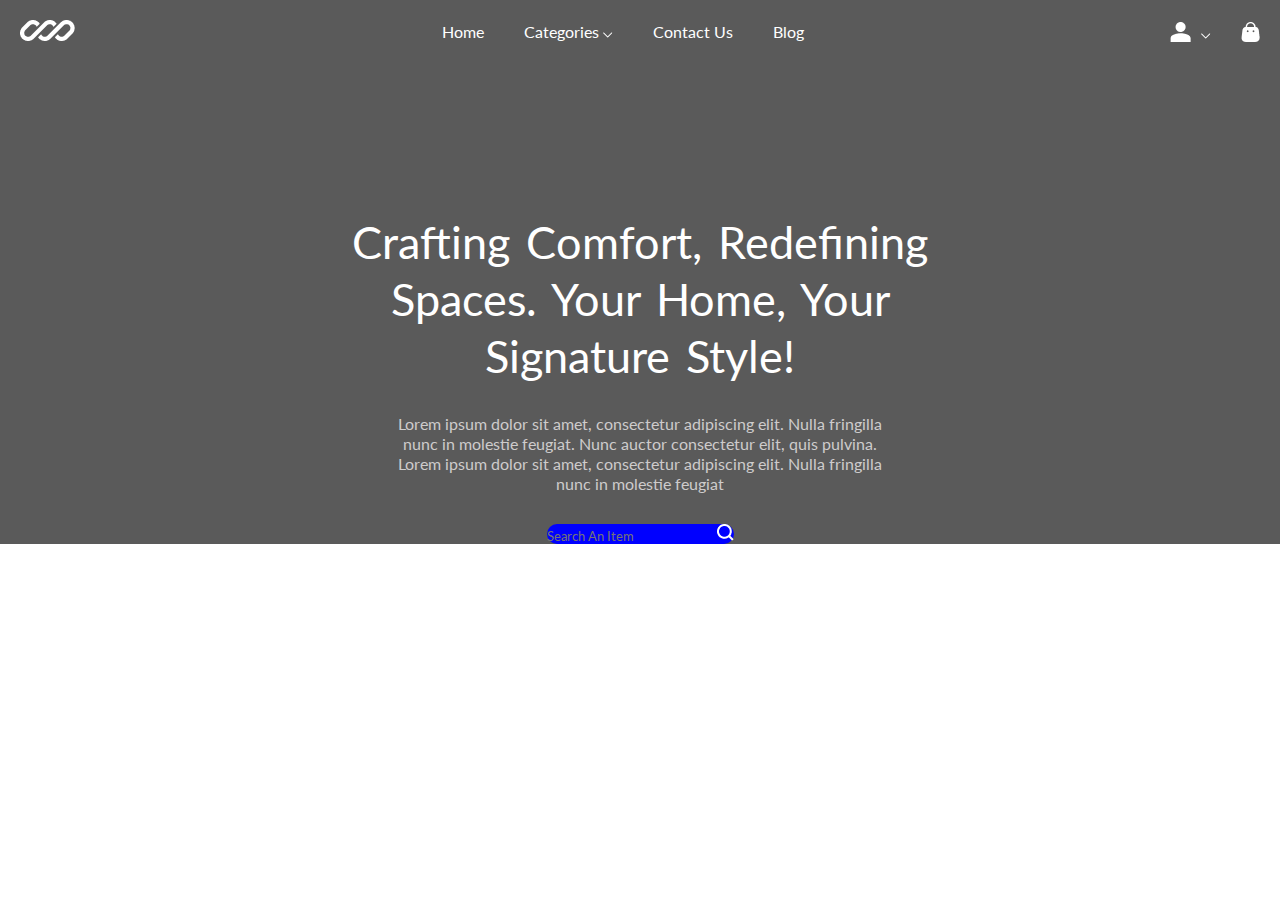
==== index.html @ 26413aba "Add files via upload" ====
<!DOCTYPE html>
<html lang="en">
<head>
    <meta charset="UTF-8">
    <meta name="viewport" content="width=device-width, initial-scale=1.0">
    <title>Home</title>
    <link rel="stylesheet" href="style.css">
</head>
<body>
    <header>
      <div class="logo">
        <img src="logo-70.png" alt="Logo">
      </div>
      <nav>
        <a href="">Home</a>
      <div class="flex">
        <a href="">Categories</a>
        <img src="Vector (9).png" alt="Dropdown Icon">
      </div>
        <a href="">Contact Us</a>
        <a href="">Blog</a>
      </nav>
      
      <div class="images">
          <div class="flexer">
            <img src="Vector (7).png" alt="">  
           <div class="up"> <img src="Vector (8).png" alt=""></div>
          </div>
          <img src="Combined-Shape.png" alt="">
      </div>
    </header>

    <div class="body">
   <div class="head">
    Crafting Comfort, Redefining Spaces. Your Home, Your Signature Style!
   </div>
   <div class="small">
    Lorem ipsum dolor sit amet, consectetur adipiscing elit. Nulla fringilla nunc in molestie feugiat. Nunc auctor consectetur elit, quis pulvina. Lorem ipsum dolor sit amet, consectetur adipiscing elit. Nulla fringilla nunc in molestie feugiat
   </div>
   <div class="search">
    <input type="text" placeholder="Search An Item"> <img src="Vector (10).png" alt="">
   </div>
    </div>
</body>
</html>
---- style.css ----
@import url('https://fonts.googleapis.com/css2?family=Lato:ital,wght@0,100;0,300;0,400;0,700;0,900;1,100;1,300;1,400;1,700;1,900&family=Roboto:ital,wght@0,100;0,300;0,400;0,500;0,700;0,900;1,100;1,300;1,400;1,500;1,700;1,900&display=swap');
*,body{
    margin: 0;
    padding: 0;
    box-sizing: border-box;
    font-family: Lato;
}

header{
    display: flex;
    justify-content: space-between;
    padding: 20px;
    padding-inline: 20px;
    align-items: center;
    background-color:rgb(90, 90, 90) ;
}

nav{
    display: flex;
    gap: 40px;
font-size: 16px;
font-weight: 400;
line-height: 20.2px;
text-align: left;

}

nav a{
    color: white;
    text-decoration: none;
}

.images{
    display: flex;
    align-items: center;
    gap: 30px;
}

.flexer{
    display: flex;
    align-items: center;
    gap: 10px;
}

.body{
    background-color: rgb(90, 90, 90);
    display: flex;
    flex-direction: column;
    align-items: center;
    justify-content: center;
    padding-top: 150px;
    color: #fff;
    font-family: "Roboto", sans-serif;
    text-align: center;
    gap: 30px;
}

.head{
  word-spacing: 4px;
  font-size: 45px;
 line-height:  56.82px;
 width: 50%;
}

.small{
    color: #CECCCC;
    font-size: 16px;
    text-align: center;
    line-height: 20px;
    font-weight: 200px;width: 40%;
}

.search{
   border-radius: 40px;
   background-color: blue;
   justify-content: space-between;
   padding: 8px, 8px, 8px, 20px
}

input{
    background-color: transparent;
    border: none;
    outline: none;
}
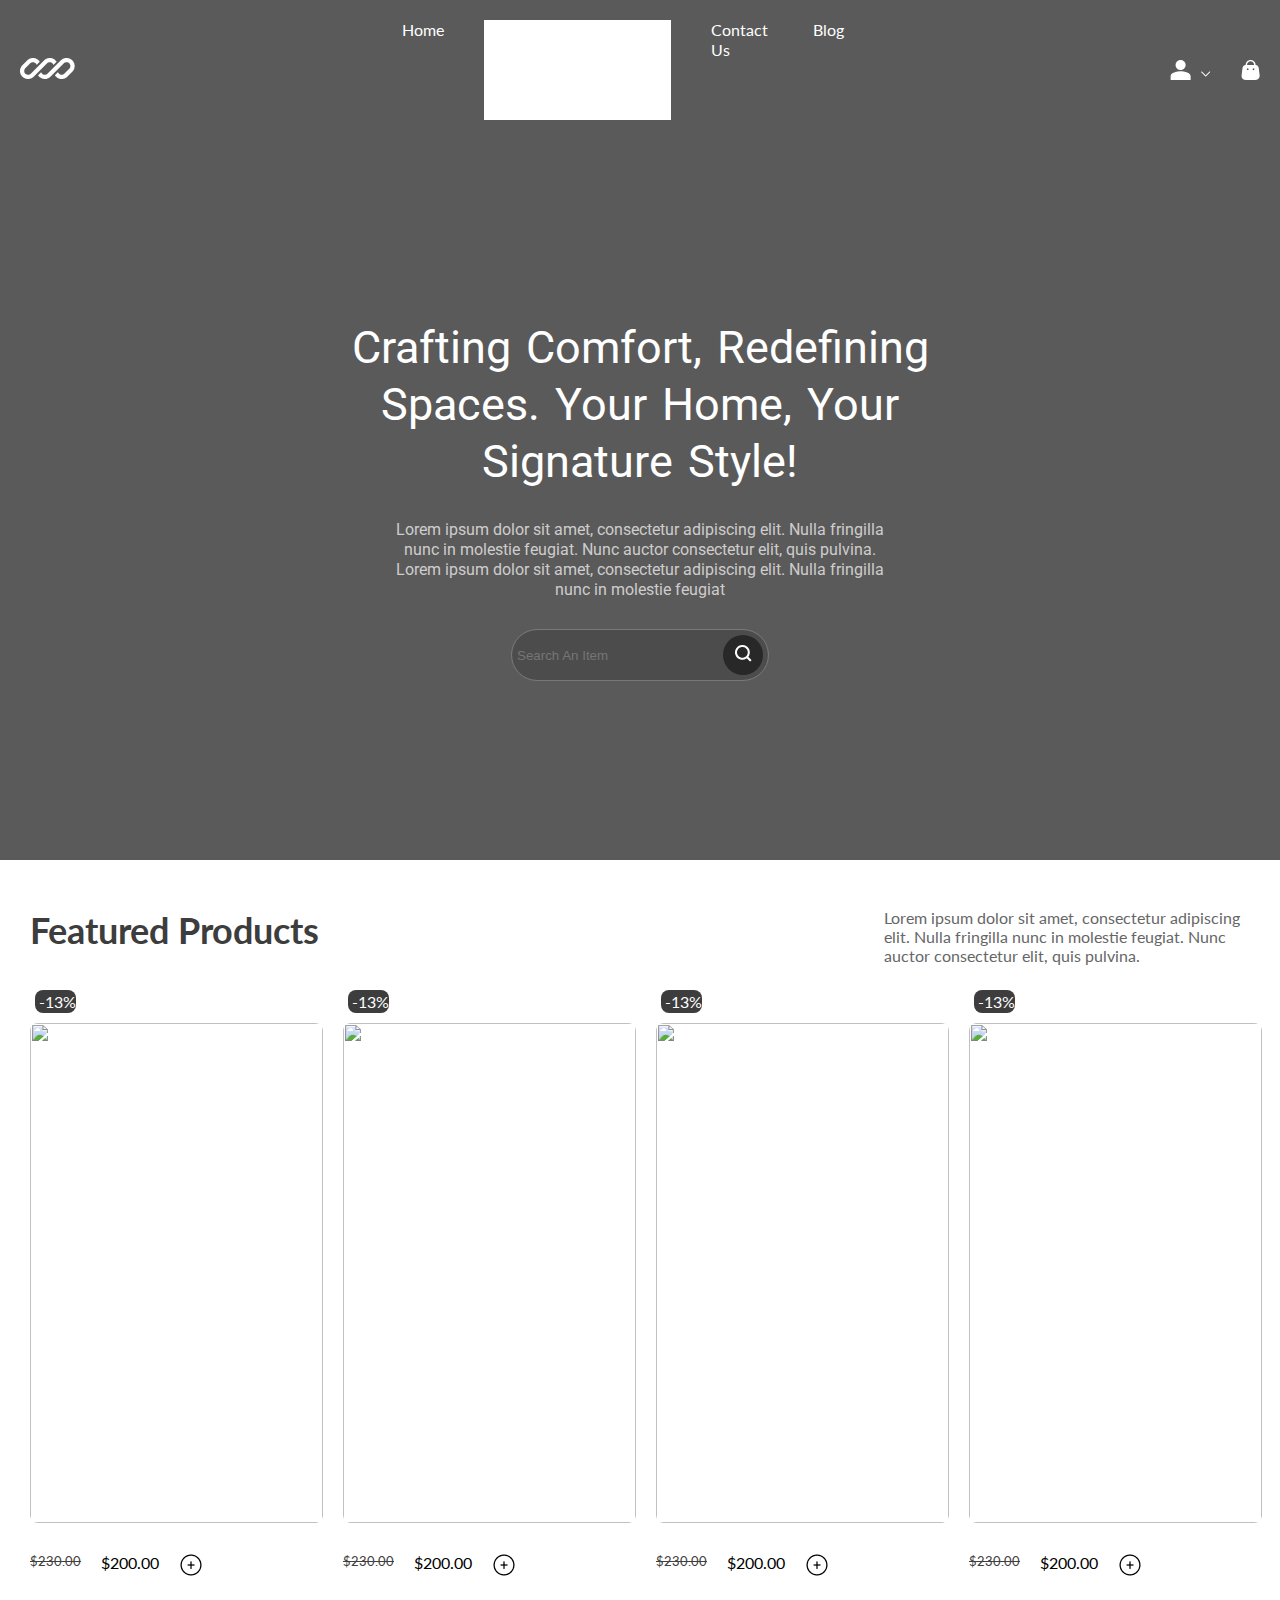
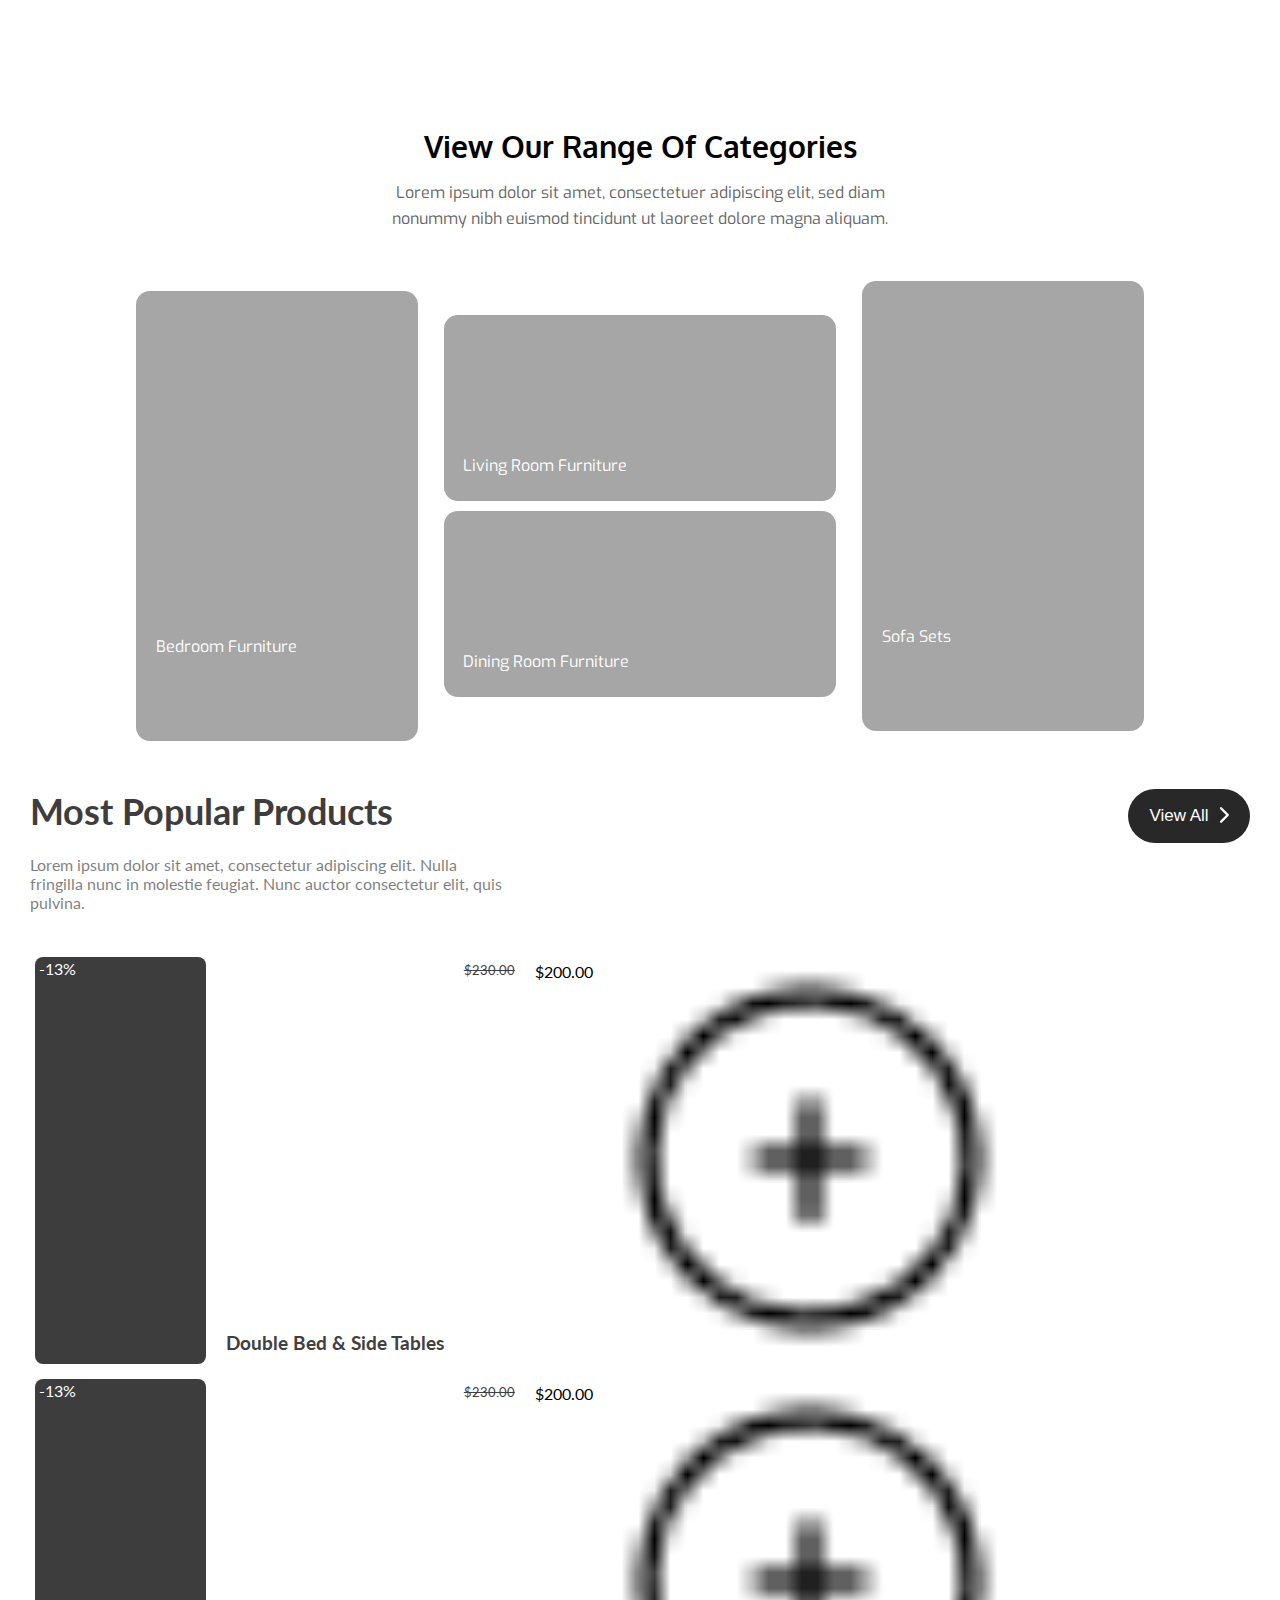
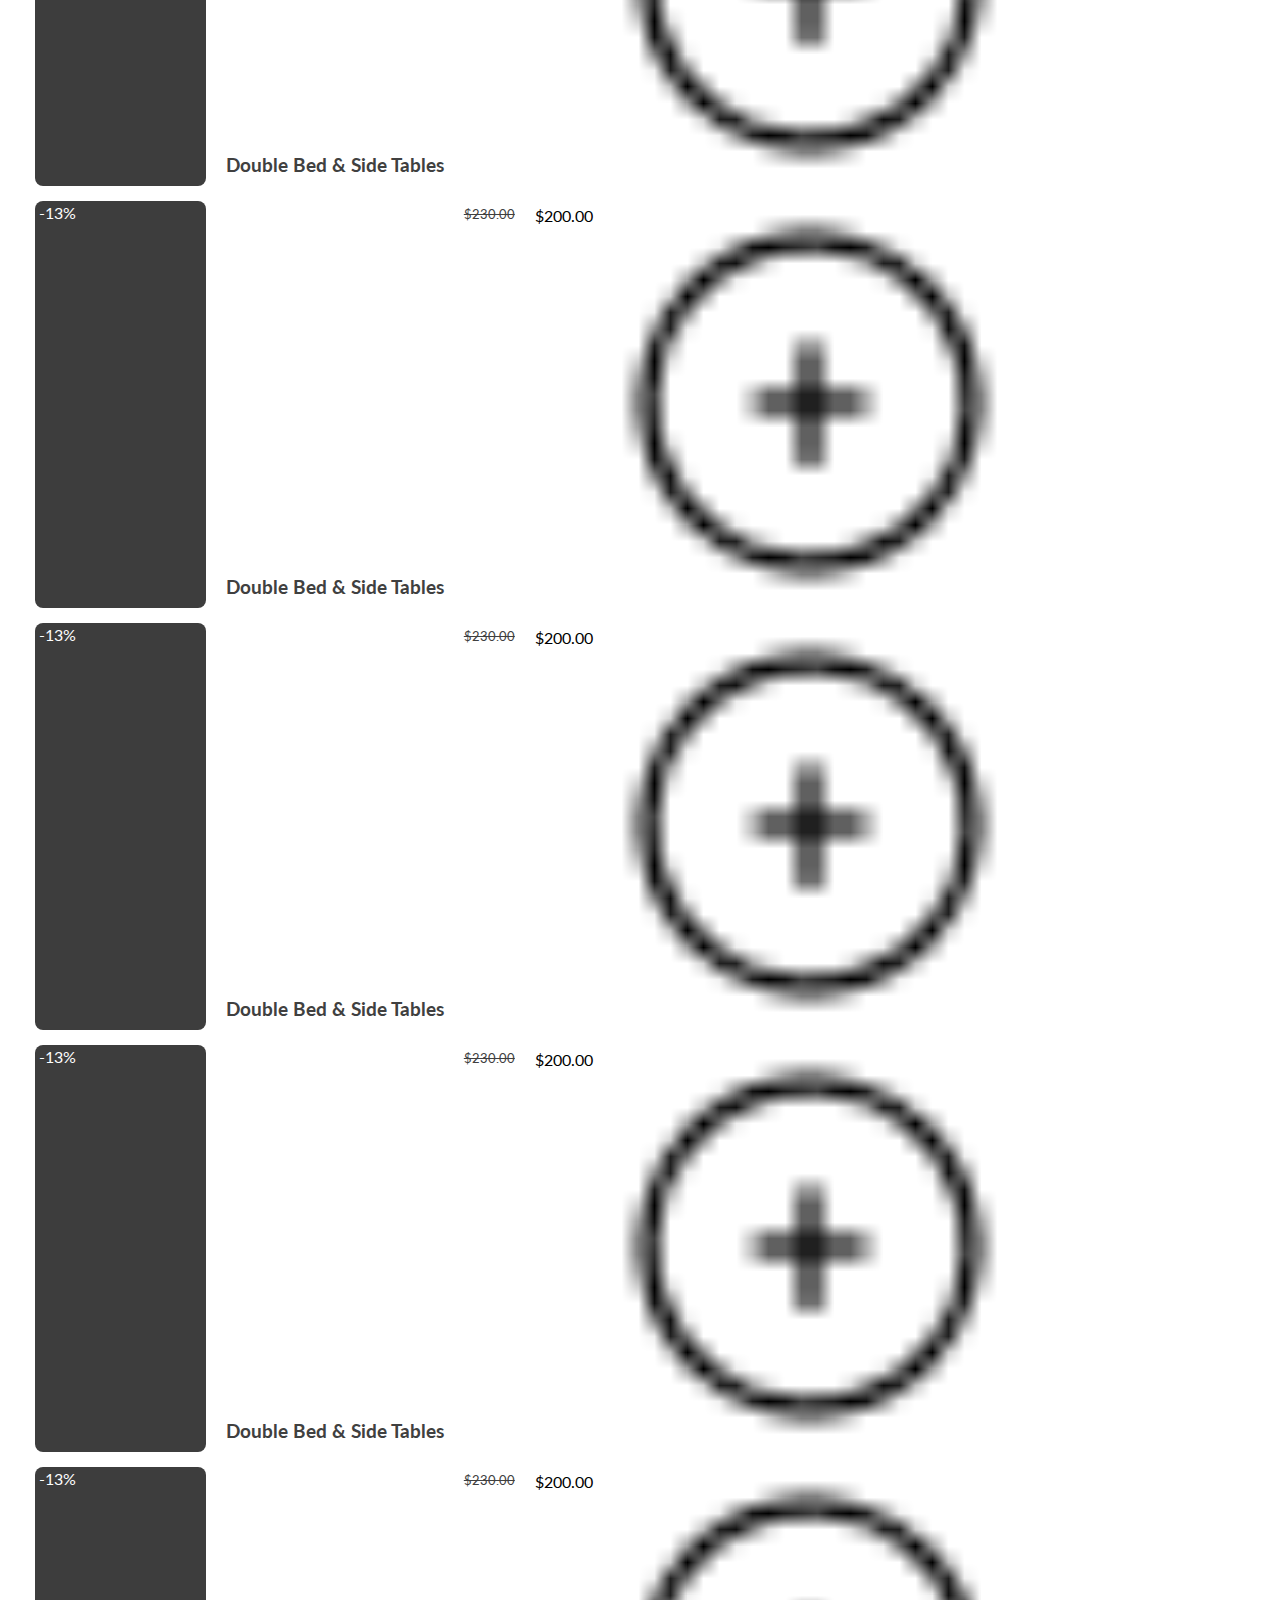
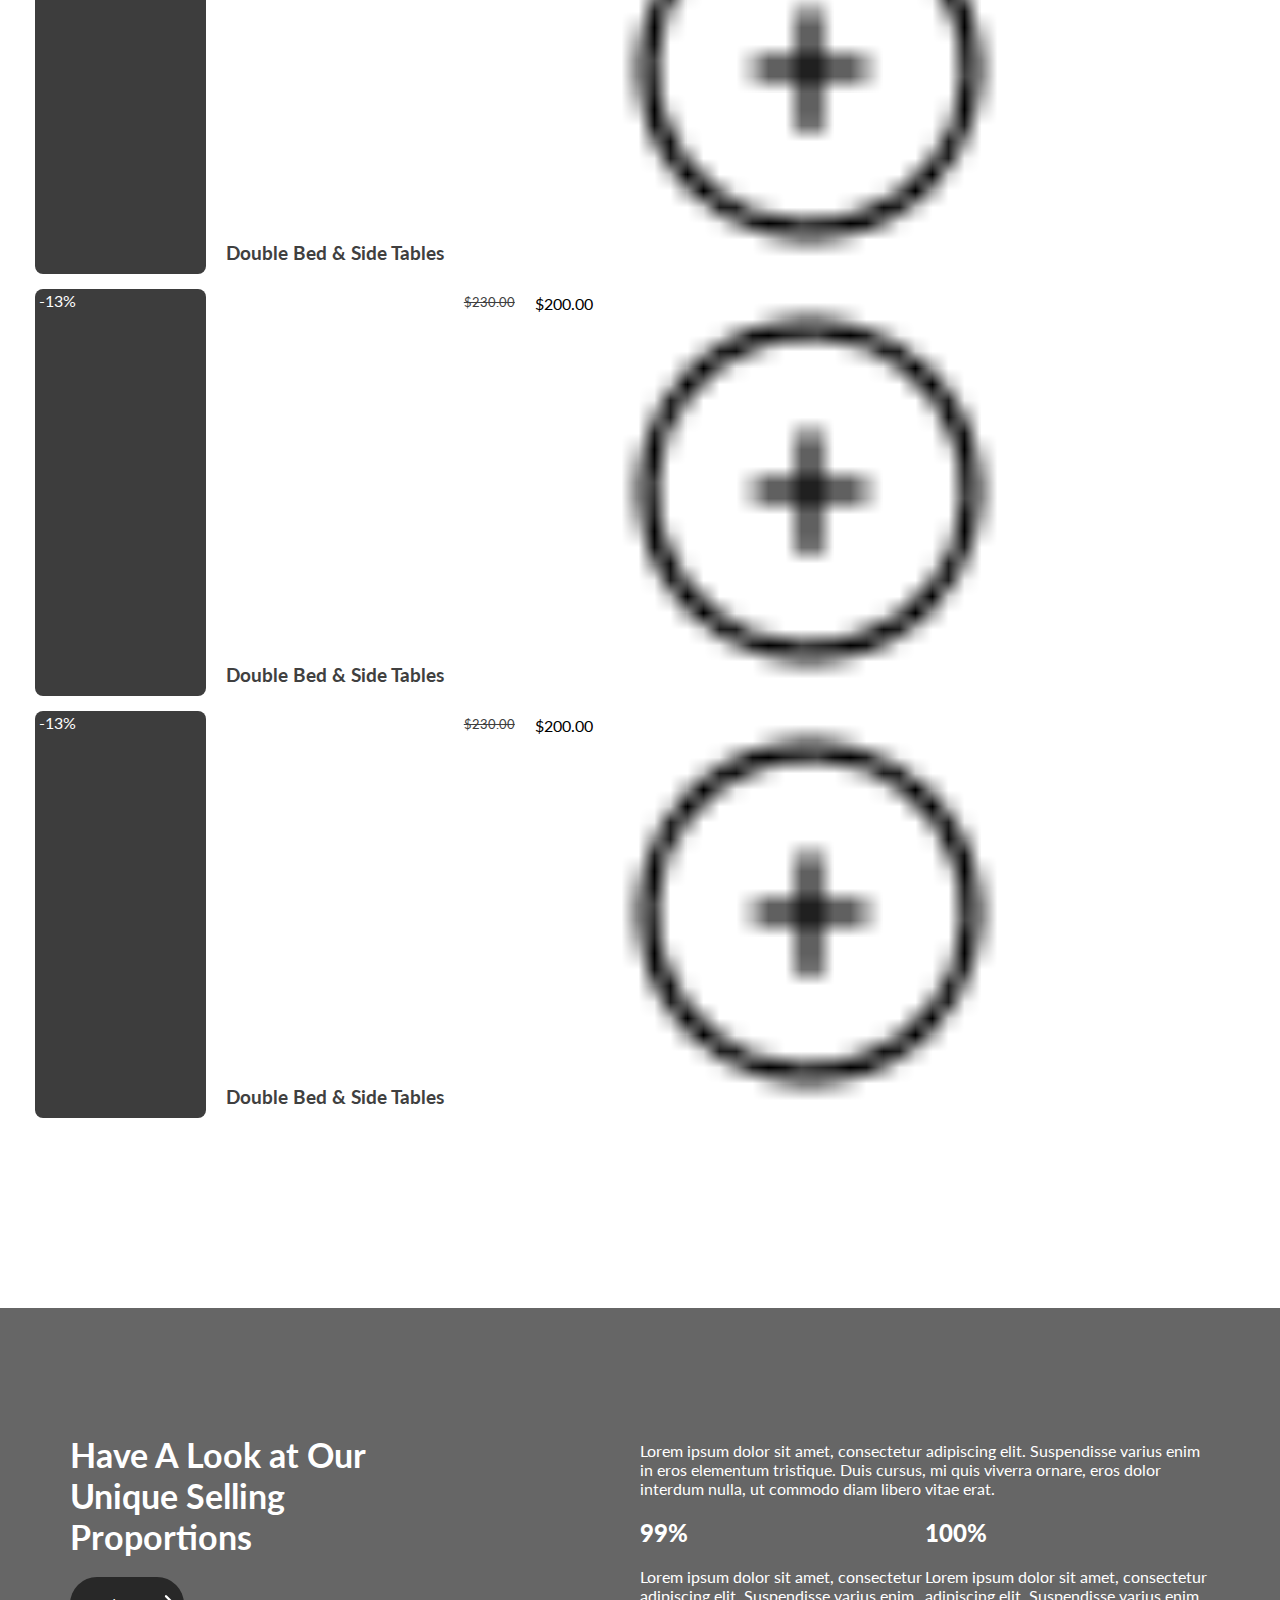
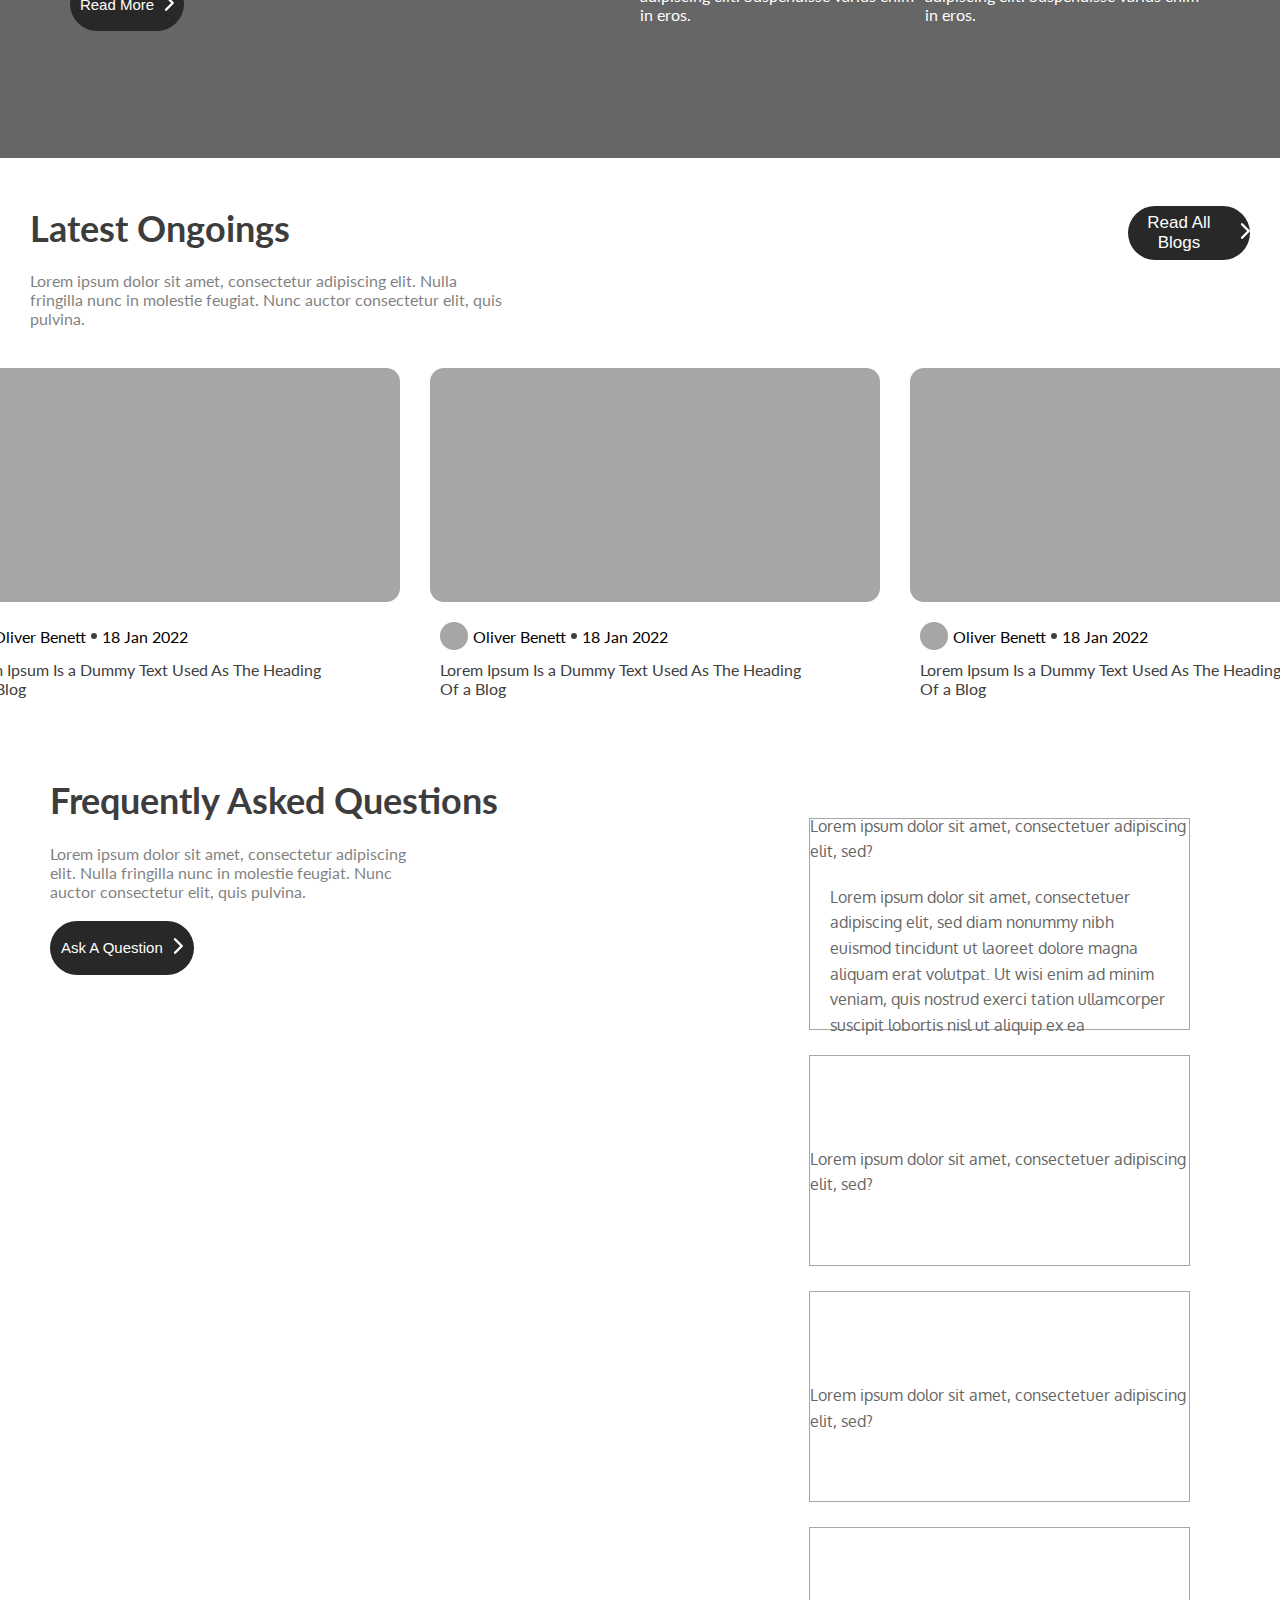
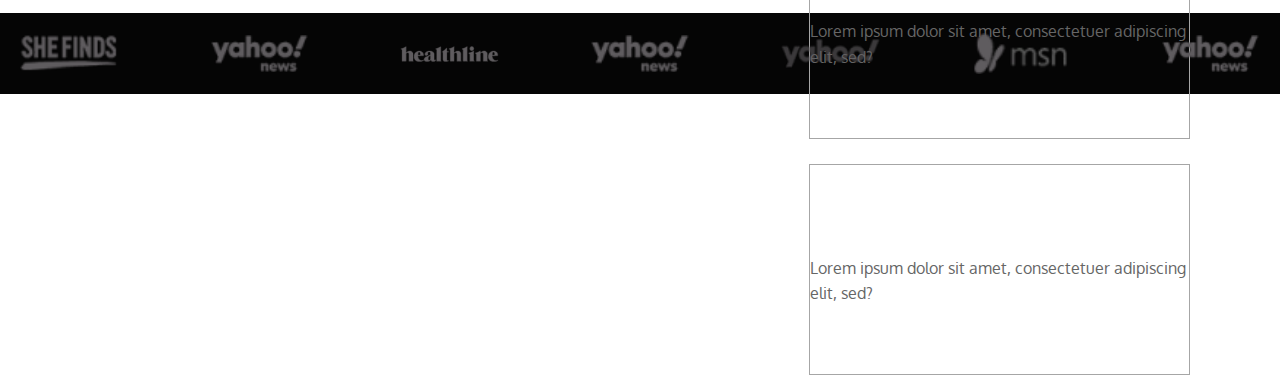
==== commit 43d77059: "bbb" ====
--- a/index.html
+++ b/index.html
@@ -38,8 +38,289 @@
     Lorem ipsum dolor sit amet, consectetur adipiscing elit. Nulla fringilla nunc in molestie feugiat. Nunc auctor consectetur elit, quis pulvina. Lorem ipsum dolor sit amet, consectetur adipiscing elit. Nulla fringilla nunc in molestie feugiat
    </div>
    <div class="search">
-    <input type="text" placeholder="Search An Item"> <img src="Vector (10).png" alt="">
+    <input type="text" placeholder="Search An Item"> <div class="color"><img src="Vector (10).png" alt=""></div>
    </div>
     </div>
+
+    <div class="container">
+      <div class="bxone">
+        <div class="row">
+          <div class="featured">Featured Products</div>
+          <div class="txt">Lorem ipsum dolor sit amet, consectetur adipiscing elit. Nulla fringilla nunc in molestie feugiat. Nunc auctor consectetur elit, quis pulvina.</div>
+        </div>
+        <div class="boxes">
+          <div class="box" id="boxes">
+      
+        </div>
+    
+        </div>
+         </div>
+         
+        </div>
+      </div>
+    </div>
+    <div class="bx">
+      <div class="uno">View Our Range Of Categories</div>
+      <div class="duo">Lorem ipsum dolor sit amet, consectetuer adipiscing elit, sed diam nonummy nibh euismod tincidunt ut laoreet dolore magna aliquam.</div>
+      <div class="join">
+         <div class="join1" id="one"><div class="in">Bedroom Furniture</div></div>
+         <div class="join2">
+        <div class="join3" id="two">Living Room Furniture </div>
+        <div class="join4" id="three">Dining Room Furniture</div>
+         </div>
+         <div class="join5" id="four"><div class="in">Sofa Sets</div></div>
+      </div>
+    </div>
+    
+    <div class="container">
+      <div class="bxone">
+        <div class="row">
+         <div class="column">
+          <div class="featured">Most Popular Products</div>
+          <div class="text">Lorem ipsum dolor sit amet, consectetur adipiscing elit. Nulla fringilla nunc in molestie feugiat. Nunc auctor consectetur elit, quis pulvina.</div>
+         </div>
+        <div class="bg"><button>View All</button><span><img src="Vector (Stroke).png" alt=""></span></div>
+        </div>
+        <div class="boxes" id="bx">
+          <div class="box"><div class="num">-13%</div>
+        <h3>Double Bed & Side Tables</h3>
+          <div class="numbers">
+           <div class="one"> $230.00</div>
+           <div class="two"> $200.00</div>
+           <img src="add_a73igur3kxgy 1.png" alt="">
+          </div>
+        </div>
+          <div class="box"><div class="num">-13%</div> <h3>Double Bed & Side Tables</h3>
+          <div class="numbers">
+           <div class="one"> $230.00</div>
+           <div class="two"> $200.00</div>
+           <img src="add_a73igur3kxgy 1.png" alt="">
+          </div></div>
+          <div class="box"><div class="num">-13%</div> <h3>Double Bed & Side Tables</h3>
+          <div class="numbers">
+           <div class="one"> $230.00</div>
+           <div class="two"> $200.00</div>
+           <img src="add_a73igur3kxgy 1.png" alt="">
+          </div></div>
+          <div class="box"><div class="num">-13%</div> <h3>Double Bed & Side Tables</h3>
+          <div class="numbers">
+           <div class="one"> $230.00</div>
+           <div class="two"> $200.00</div>
+           <img src="add_a73igur3kxgy 1.png" alt="">
+          </div></div>
+          <div class="box"><div class="num">-13%</div> <h3>Double Bed & Side Tables</h3>
+          <div class="numbers">
+           <div class="one"> $230.00</div>
+           <div class="two"> $200.00</div>
+           <img src="add_a73igur3kxgy 1.png" alt="">
+          </div></div>
+          <div class="box"><div class="num">-13%</div> <h3>Double Bed & Side Tables</h3>
+        <div class="numbers">
+         <div class="one"> $230.00</div>
+         <div class="two"> $200.00</div>
+         <img src="add_a73igur3kxgy 1.png" alt="">
+        </div></div>
+        <div class="box"><div class="num">-13%</div> <h3>Double Bed & Side Tables</h3>
+        <div class="numbers">
+         <div class="one"> $230.00</div>
+         <div class="two"> $200.00</div>
+         <img src="add_a73igur3kxgy 1.png" alt="">
+        </div></div>
+        <div class="box"><div class="num">-13%</div> <h3>Double Bed & Side Tables</h3>
+        <div class="numbers">
+         <div class="one"> $230.00</div>
+         <div class="two"> $200.00</div>
+         <img src="add_a73igur3kxgy 1.png" alt="">
+        </div></div>
+        </div>
+      </div>
+        
+        
+        </div>
+     <div class="group">
+      <div class="grpone">
+        <div class="down">Have A Look at Our Unique Selling Proportions</div>
+        <div class="b"><button>Read More</button><span><img src="Vector (Stroke).png" alt=""></span></div>
+      </div>
+      <div class="grptwo">
+  <div class="lorem">Lorem ipsum dolor sit amet, consectetur adipiscing elit. Suspendisse varius enim in eros elementum tristique. Duis cursus, mi quis viverra ornare, eros dolor interdum nulla, ut commodo diam libero vitae erat.</div>
+  <div class="list">
+    <div class="listitem">
+      <div class="number">99%</div>
+      <div class="tex">Lorem ipsum dolor sit amet, consectetur adipiscing elit. Suspendisse varius enim in eros.</div>
+    </div>
+    <div class="listitem">
+      <div class="number">100%</div>
+      <div class="tex">Lorem ipsum dolor sit amet, consectetur adipiscing elit. Suspendisse varius enim in eros.</div>
+    </div>
+  </div>
+      </div>
+     </div>
+
+     <div class="container">
+      <div class="bxone">
+        <div class="row">
+         <div class="column">
+          <div class="featured">Latest Ongoings</div>
+          <div class="text">Lorem ipsum dolor sit amet, consectetur adipiscing elit. Nulla fringilla nunc in molestie feugiat. Nunc auctor consectetur elit, quis pulvina.</div>
+         </div>
+        <div class="bg"><button>Read All Blogs</button><span><img src="Vector (Stroke).png" alt=""></span></div>
+        </div>
+      
+      </div>
+        
+        <div class="frames">
+      <div class="up">
+        <div class="frameone">
+        </div>
+        <div class="frametwo">
+          <div class="ellipse"></div>
+          <div class="name">Oliver Benett</div>
+          <div class="circle"></div>
+          <div class="date">18 Jan 2022</div>
+        </div>
+          <div class="ipsum">Lorem Ipsum Is a Dummy Text Used As The Heading Of a Blog</div></div>
+        
+       
+        <div class="up">  <div class="frameone">
+        </div>
+        <div class="frametwo">
+          <div class="ellipse"></div>
+          <div class="name">Oliver Benett</div>
+          <div class="circle"></div>
+          <div class="date">18 Jan 2022</div>
+        </div> 
+        <div class="ipsum">Lorem Ipsum Is a Dummy Text Used As The Heading Of a Blog</div></div>
+         
+        <div class="up">  <div class="frameone">
+        </div>
+        <div class="frametwo">
+          <div class="ellipse"></div>
+          <div class="name">Oliver Benett</div>
+          <div class="circle"></div>
+          <div class="date">18 Jan 2022</div>
+        </div> 
+        <div class="ipsum">Lorem Ipsum Is a Dummy Text Used As The Heading Of a Blog</div></div>
+      </div>
+    
+            
+            
+        </div>
+        
+        <div class="contain">
+             <div class="column">
+              <div class="featured">Frequently Asked Questions</div>
+              <div class="text">Lorem ipsum dolor sit amet, consectetur adipiscing elit. Nulla fringilla nunc in molestie feugiat. Nunc auctor consectetur elit, quis pulvina.</div>
+              <div class="b"><button>Ask A Question</button><span><img src="Vector (Stroke).png" alt=""></span></div>
+             </div>
+             <div class="flex">
+              <div class="flexone">Lorem ipsum dolor sit amet, consectetuer adipiscing elit, sed?
+                <div class="to">
+                  Lorem ipsum dolor sit amet, consectetuer adipiscing elit, sed diam nonummy nibh euismod tincidunt ut laoreet dolore magna aliquam erat volutpat. Ut wisi enim ad minim veniam, quis nostrud exerci tation ullamcorper suscipit lobortis nisl ut aliquip ex ea
+                </div>
+              </div>
+              <div class="flexone">Lorem ipsum dolor sit amet, consectetuer adipiscing elit, sed?</div>
+              <div class="flexone">Lorem ipsum dolor sit amet, consectetuer adipiscing elit, sed?</div>
+              <div class="flexone">Lorem ipsum dolor sit amet, consectetuer adipiscing elit, sed?</div>
+              <div class="flexone">Lorem ipsum dolor sit amet, consectetuer adipiscing elit, sed?</div>
+            </div>
+                 </div>
+   
+        <div class="media">
+          <img src="shefinds-logo 1.png" alt="">
+          <img src="yahoo-news-img 3.png" alt="">
+          <img src="Healthline-img 1.png" alt="">
+          <img src="yahoo-news-img 3.png" alt="">
+          <img src="Frame 171.png" alt="">
+          <img src="MSN-logo 1.png" alt="">
+          <img src="yahoo-news-img 3.png" alt="">
+        </div>
+
+
+        <script>
+          const Furniture = [
+          {
+        "id": 347063096921192,
+        "imageUrl": "https://images.unsplash.com/photo-1618773928121-c32242e63f39?q=80&w=1770&auto=format&fit=crop&ixlib=rb-4.0.3&ixid=M3wxMjA3fDB8MHxwaG90by1wYWdlfHx8fGVufDB8fHx8fA%3D%3D",
+        "name": "Hp Laptop 15 INTEL CELERON Quad Core 8GB RAM -1TB HDD Windows 11 + USB Light For Keyboard",
+        "price": "₦ 180,000"
+    },
+    {
+        "id": 44010871036110,
+        "imageUrl": "https://images.unsplash.com/photo-1616594039964-ae9021a400a0?q=80&w=1780&auto=format&fit=crop&ixlib=rb-4.0.3&ixid=M3wxMjA3fDB8MHxwaG90by1wYWdlfHx8fGVufDB8fHx8fA%3D%3D",
+        "name": "Hp Pavilion 14 - Intel Core I3 12GB RAM- 12TH GEN- 256GB SSD",
+        "price": "₦ 177,900"
+    },
+    {
+        "id": 33747357734586,
+        "imageUrl": "https://images.unsplash.com/photo-1595526114035-0d45ed16cfbf?q=80&w=1770&auto=format&fit=crop&ixlib=rb-4.0.3&ixid=M3wxMjA3fDB8MHxwaG90by1wYWdlfHx8fGVufDB8fHx8fA%3D%3D",
+        "name": "Hp Notebook 15- AMD RYZEN 3 - 16GB RAM/1TB HDD 2.6GH",
+        "price": "₦ 199,000 "
+    },
+    {
+        "id": 207613908913932,
+        "imageUrl": "https://images.unsplash.com/flagged/photo-1556438758-8d49568ce18e?q=80&w=1774&auto=format&fit=crop&ixlib=rb-4.0.3&ixid=M3wxMjA3fDB8MHxwaG90by1wYWdlfHx8fGVufDB8fHx8fA%3D%3D",
+        "name": "Hp Stream 11 Pro- Intel Celeron - 4GB RAM - 64GB SSD Windows 10 Pro+ Mouse & USB LIGHT FOR Keyboard",
+        "price": "₦ 99,000"
+    },
+    {
+        "id": 422958137125309,
+        "imageUrl": "https://images.unsplash.com/photo-1591079381491-cb2c19ce7f15?q=80&w=1935&auto=format&fit=crop&ixlib=rb-4.0.3&ixid=M3wxMjA3fDB8MHxwaG90by1wYWdlfHx8fGVufDB8fHx8fA%3D%3D",
+        "name": "Hp 250 G8 Intel Celeron Dualcore,8GB RAM,1TB HDD,Wins 10pro",
+        "price": "₦ 212,800 "
+    },
+    {
+        "id": 94859525923948,
+        "imageUrl" :"https://images.unsplash.com/photo-1598928506311-c55ded91a20c?q=80&w=1770&auto=format&fit=crop&ixlib=rb-4.0.3&ixid=M3wxMjA3fDB8MHxwaG90by1wYWdlfHx8fGVufDB8fHx8fA%3D%3D",
+        "name": "Hp Stream 11 Pro- Intel Celeron - 4GB RAM - 64GB SSD Windows 10 Pro+ Mouse & USB LIGHT FOR Keyboard",
+        "price": "₦ 272,800  "
+    },
+    {
+        "id": 94859525923948,
+        "imageUrl" :"https://images.unsplash.com/photo-1704040686487-a39bb894fc93?q=80&w=1770&auto=format&fit=crop&ixlib=rb-4.0.3&ixid=M3wxMjA3fDB8MHxwaG90by1wYWdlfHx8fGVufDB8fHx8fA%3D%3D",
+        "name": "Hp Stream 11 Pro- Intel Celeron - 4GB RAM - 64GB SSD Windows 10 Pro+ Mouse & USB LIGHT FOR Keyboard",
+        "price": "₦ 272,800  "
+    },
+    {
+        "id": 94859525923948,
+        "imageUrl" :"https://images.unsplash.com/photo-1505691938895-1758d7feb511?q=80&w=1770&auto=format&fit=crop&ixlib=rb-4.0.3&ixid=M3wxMjA3fDB8MHxwaG90by1wYWdlfHx8fGVufDB8fHx8fA%3D%3D",
+        "name": "Hp Stream 11 Pro- Intel Celeron - 4GB RAM - 64GB SSD Windows 10 Pro+ Mouse & USB LIGHT FOR Keyboard",
+        "price": "₦ 272,800  "
+    }
+];
+
+    function display (){
+
+   const ab = 
+   Furniture.slice(0,4)
+   console.table(ab)
+   const dc = Furniture.slice(4 & 7)
+   console.table(dc)
+  
+    const map = ab.map(function(info){
+   return ` <div class="boxes">
+    <div class="num">-13%</div>
+          <div class="box" id="boxes">
+       
+        <div class="image">
+<img src="${info.imageUrl}" alt="">
+        </div>
+     
+        </div>
+        <div class="numbers">
+           <div class="one"> $230.00</div>
+           <div class="two"> $200.00</div>
+           <img src="add_a73igur3kxgy 1.png" alt="">
+          </div>
+         </div>`
+    })
+  const show = document.getElementById('boxes')
+  const move = map.join("")
+  show.innerHTML = move;
+
+
+   const one = document.getElementById('one').value
+  }display ()
+          </script>
 </body>
 </html>--- a/style.css
+++ b/style.css
@@ -1,14 +1,20 @@
-@import url('https://fonts.googleapis.com/css2?family=Lato:ital,wght@0,100;0,300;0,400;0,700;0,900;1,100;1,300;1,400;1,700;1,900&family=Roboto:ital,wght@0,100;0,300;0,400;0,500;0,700;0,900;1,100;1,300;1,400;1,500;1,700;1,900&display=swap');
+@import url('https://fonts.googleapis.com/css2?family=Exo:ital,wght@0,100..900;1,100..900&family=Lato:ital,wght@0,100;0,300;0,400;0,700;0,900;1,100;1,300;1,400;1,700;1,900&family=Oxygen:wght@300;400;700&family=Roboto:ital,wght@0,100;0,300;0,400;0,500;0,700;0,900;1,100;1,300;1,400;1,500;1,700;1,900&display=swap');
 *,body{
     margin: 0;
     padding: 0;
     box-sizing: border-box;
+   
+}
+
+body{
     font-family: Lato;
+    scroll-behavior: smooth;
 }
 
 header{
-    display: flex;
-    justify-content: space-between;
+    width: 100%;
+    display: flex;
+    justify-content:  space-between;
     padding: 20px;
     padding-inline: 20px;
     align-items: center;
@@ -47,12 +53,13 @@
     display: flex;
     flex-direction: column;
     align-items: center;
-    justify-content: center;
-    padding-top: 150px;
+    justify-content:  center;
     color: #fff;
     font-family: "Roboto", sans-serif;
     text-align: center;
     gap: 30px;
+    height: 80vh;
+    width: 100%;
 }
 
 .head{
@@ -72,13 +79,404 @@
 
 .search{
    border-radius: 40px;
-   background-color: blue;
-   justify-content: space-between;
-   padding: 8px, 8px, 8px, 20px
+   background-color:rgba(0, 0, 0, 0.15);
+   justify-content:  space-between;
+   padding: 5px;
+   outline: 1px solid rgba(120,120,120);
+   display: flex;
+   width: 20%;
 }
 
 input{
     background-color: transparent;
     border: none;
     outline: none;
+}
+
+.color{
+    background-color: #282828;
+    border-radius: 50%;
+    width: 40px;
+    height: 40px;
+   
+}
+
+.color img{
+    padding-top: 10px;
+}
+
+.container{
+    display: flex;
+    flex-direction: column;
+    padding: 30px;
+    padding-top: 24px;
+}
+.row{
+    justify-content:  space-between;
+    display: flex;
+    padding-top: 24px;
+    padding-bottom: 20px;
+}
+
+.featured{
+   color:  rgba(61, 61, 61, 1);
+   font-weight: 600;
+font-size: 36px;
+font-weight: 700;
+line-height: 45.46px;
+
+
+}
+.txt{
+    color: rgba(102, 102, 102, 1);
+    width: 30%;
+}
+
+.boxes{
+    width: 100%;
+    display: flex;
+    flex-wrap: wrap;
+    gap: 20px;
+    align-items: center;
+ 
+}
+
+/*.box{
+width: 100%;
+height: 50vh;
+display: flex;
+}
+
+.box img{
+    width: 70%;
+    height:30%;
+    border-radius: 8px;
+    object-fit: contain;
+}*/
+
+.num{
+    background-color: rgba(61, 61, 61, 1);
+    color: #fff;
+    border-radius: 8px;
+    padding: 2px;
+    width: 14%;
+    margin-top: 5px;
+    margin-left: 5px;
+    padding-left: 4px;
+    margin-bottom: -10px;
+}
+
+h3{
+    color: rgba(64, 64, 64, 1);
+    padding-top: 380px;
+}
+.one{
+    text-decoration: line-through;
+    font-size: 13px;
+    
+color: rgba(64, 64, 64, 1)
+}
+
+.numbers{
+    display: flex;
+    gap: 20px;
+    padding-top: 10px;
+}
+
+.numbers img{
+    margin-right: 120px;
+}
+
+.bx{
+    display: flex;
+    flex-direction: column;
+    align-items: center;
+    justify-content:  center;
+    padding-top: 120px;
+}
+
+.join{
+    display: flex;
+    width: 100%;
+    align-items: center;
+    justify-content:  center;
+    gap: 30px;
+    padding-top: 40px;
+    font-family: "Exo", sans-serif;
+    color: #fff;
+}
+
+.join1{
+    width: 30%;
+    background-color: #A6A6A6;
+    border-radius: 14px;
+    width: 22%;
+    height: 50vh;
+    margin-top: 20px;
+}
+
+.join2{
+    width: 30%;
+    display: flex;
+    flex-direction: column;
+    gap: 10px;
+    align-items: center;
+}
+.join5{
+    width: 30%;
+    background-color:#A6A6A6;
+    border-radius: 14px;
+    width: 22%;
+    height: 50vh;
+}
+
+.join4{
+    background-color: #A6A6A6;
+    border-radius: 14px;
+    width: 392px;
+    padding: 140px 155px 25px 19px;
+opacity: 0px;
+
+}
+
+.join3{
+    background-color: #A6A6A6;
+    border-radius: 14px;
+    width: 392px; padding: 140px 155px 25px 19px;
+}
+
+.in{
+    margin-inline: 20px;
+    margin-top: 345px;
+}
+.uno{
+    font-family: "Oxygen", sans-serif;
+    font-weight: 700;
+    font-size: 30px;
+}
+
+.duo{
+    font-family:"Exo", sans-serif;
+font-size: 16px;
+font-weight: 400;
+line-height: 25.6px;
+text-align: center;
+color: #666666;
+width: 40%;
+padding-top: 15px;
+}
+.box{
+    width: 100%;
+ display: flex;
+ gap: 20px;
+}
+
+.image{
+    height: 500px;
+    width: 100%;
+    display: flex;
+   
+}
+
+.image img{
+    width: 100%;
+    height: 100%;
+    object-fit: cover;
+    border-radius: 8px;
+}
+.bg{
+    border-radius: 40px;
+    width: 10%;
+    height: 6vh;
+gap:10px;
+background-color: #282828;
+align-items: center;
+display: flex;
+justify-content:  center;
+}
+.tex{
+    padding-top: 20px;
+    
+}
+
+.bg button{
+    background-color: transparent;
+    outline: none;
+    border: none;
+    color: #fff;
+    font-size: 17px;
+    cursor: pointer;
+}
+
+.text{
+    padding-top: 20px;
+    opacity: 0.5;
+    width: 50%;
+    margin-bottom: 20px;
+}
+
+.group{
+    width: 100%;
+    padding: 70px;
+    background-color: #666666;
+    margin-top: 170px;
+    height: 50vh;
+    display: flex;
+    align-items: center;
+    justify-content:  center;
+    color: #fff;
+    font-family: "Exo" sans-serif;
+    justify-content:  space-between;
+}
+
+.grpone{
+    width: 50%;
+    display: flex;
+    flex-direction: column;
+}
+.down{
+    font-weight: 700;
+    font-size: 34px;
+    width: 60%;
+    padding-bottom: 20px;
+}
+.grptwo{
+    width: 50%;
+}
+
+.list{
+    display: flex;
+    justify-content:  space-between;
+}
+.number{
+    font-size: 24px;
+    font-weight: 900;
+}
+.lorem{
+    padding-bottom: 20px;
+}
+.b{
+    border-radius: 40px;
+    width: 20%;
+    height: 6vh;
+gap:10px;
+background-color: #282828;
+align-items: center;
+display: flex;
+justify-content:  center;
+}
+
+.b button{
+ background-color: transparent;
+    outline: none;
+    border: none;
+    color: #fff;
+    font-size: 15px;
+    cursor: pointer;
+}
+.frames{
+    width: 100%;
+    display: flex;
+    align-items: center;
+    justify-content:  center;
+   
+}
+
+.frameone{
+    background-color: #A6A6A6;
+    border-radius: 14px;
+    width: 392px; padding: 140px 155px 25px 19px;
+    width: 450px;
+    height: 26vh;
+    display: flex;
+    flex-direction: column;
+    margin-left: 30px;
+}
+
+.up{
+    width: 100%;
+}
+
+.frametwo{
+    display: flex;
+    gap: 5px;
+    align-items: center;
+    margin-top: 20px;
+    margin-left: 40px;
+   
+}
+
+.ellipse{
+    width: 28px;
+height: 28px;
+gap: 0px;
+opacity: 0px;
+background-color: #A6A6A6;
+border-radius: 50%;
+}
+
+.circle{
+    background-color: #404040;
+    width: 6px;
+    height: 6px;
+    border-radius: 50%;
+}
+
+.ipsum{
+    margin-top: 10px;
+    margin-left: 40px;
+    font-family: "Oxygen" sans-serif;
+    color: #404040;
+    width: 76%;
+}
+
+.flexone{
+   width: 100%;
+   height: 30%;
+    padding: 24px 0px 0px 0px;
+border: 1px solid #A6A6A6; 
+margin-bottom: 25px;
+font-family: Oxygen;
+font-size: 16px;
+font-weight: 400;
+line-height: 25.6px;
+text-align: left;
+color: #666666;
+align-items: center;
+justify-content:  center;
+display: flex;
+flex-direction: column;
+
+
+}
+
+.to{
+  padding: 20px;
+}
+
+.contain{
+   display: flex;
+   width: 100%;padding: 50px;
+}
+
+.flex{
+    width: 50%;
+    background-color: #fff;
+    padding: 40px;
+
+}
+
+.media{
+width: 100%;
+padding: 20px;
+gap: 20px;
+background-color: #050505;
+display: flex;
+justify-content:  space-between;
+
+}
+
+.media img{
+    width: 8%;
+    object-fit: contain;
 }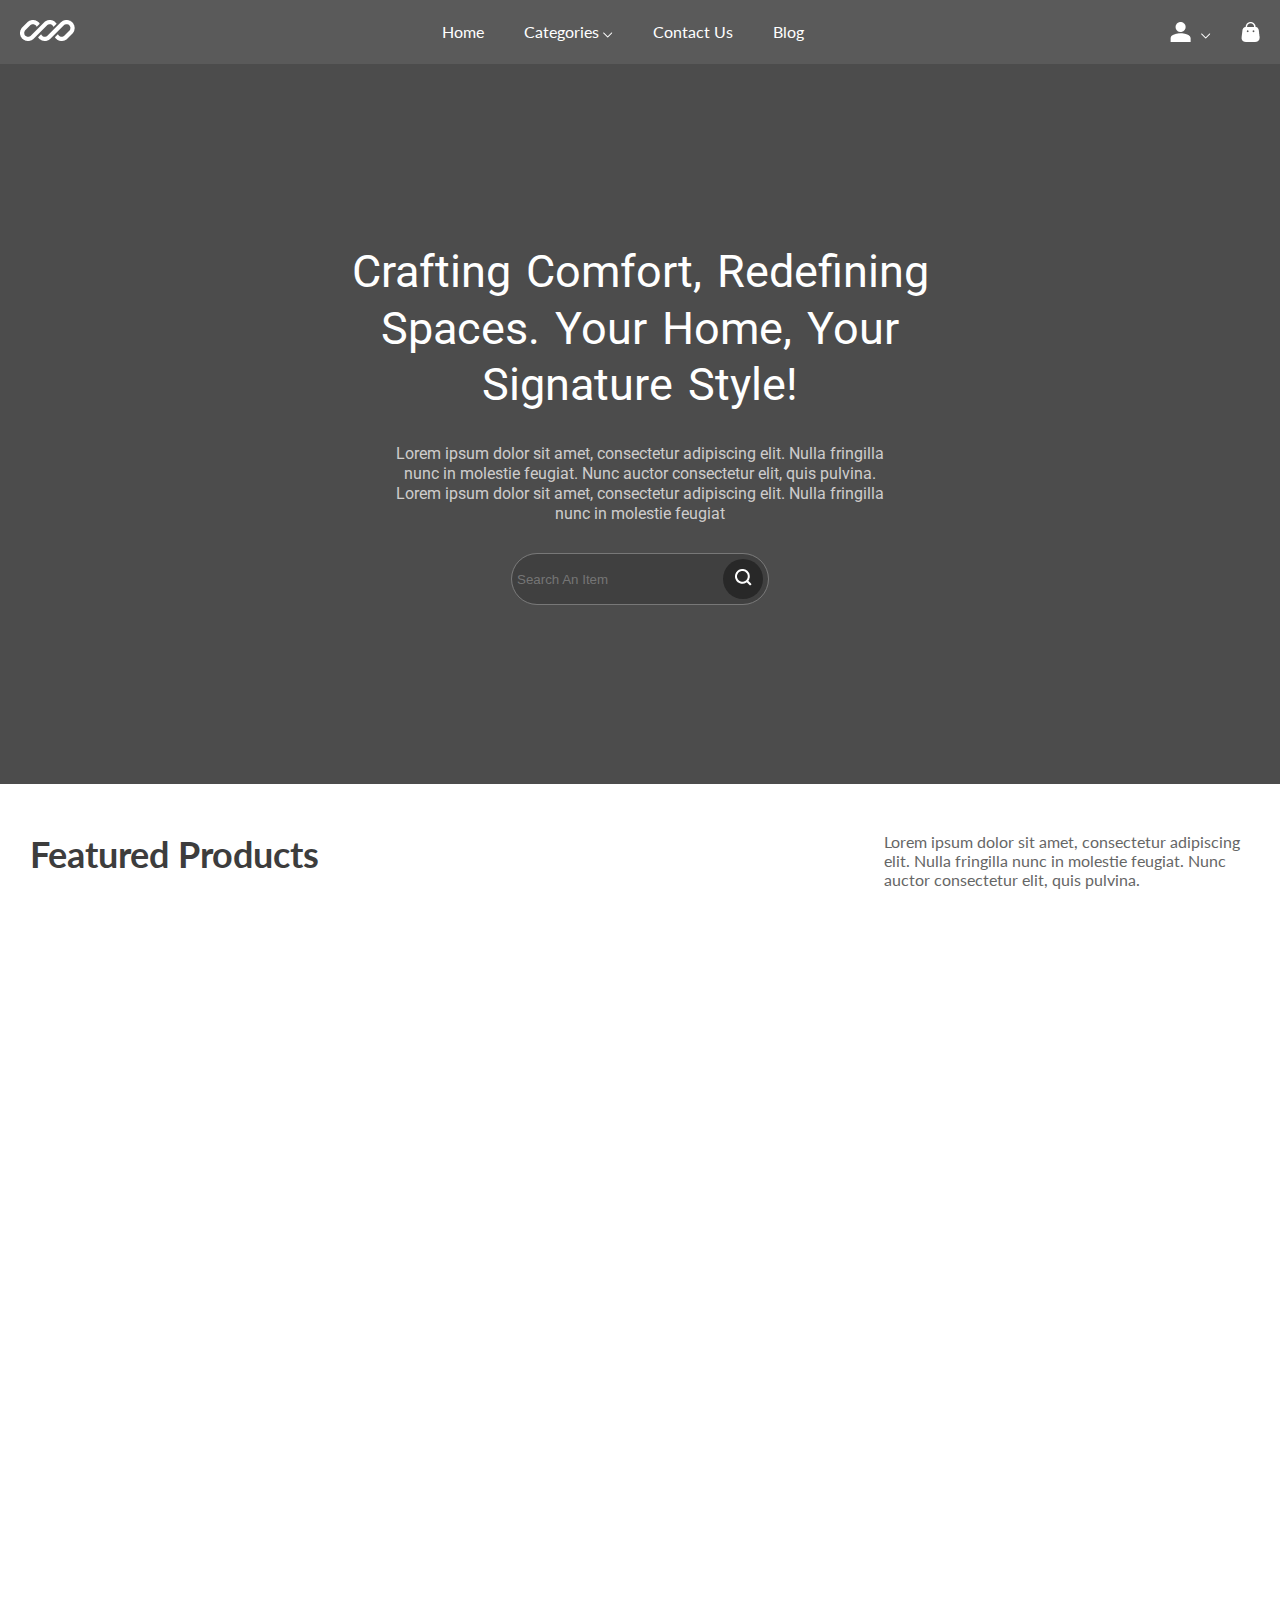
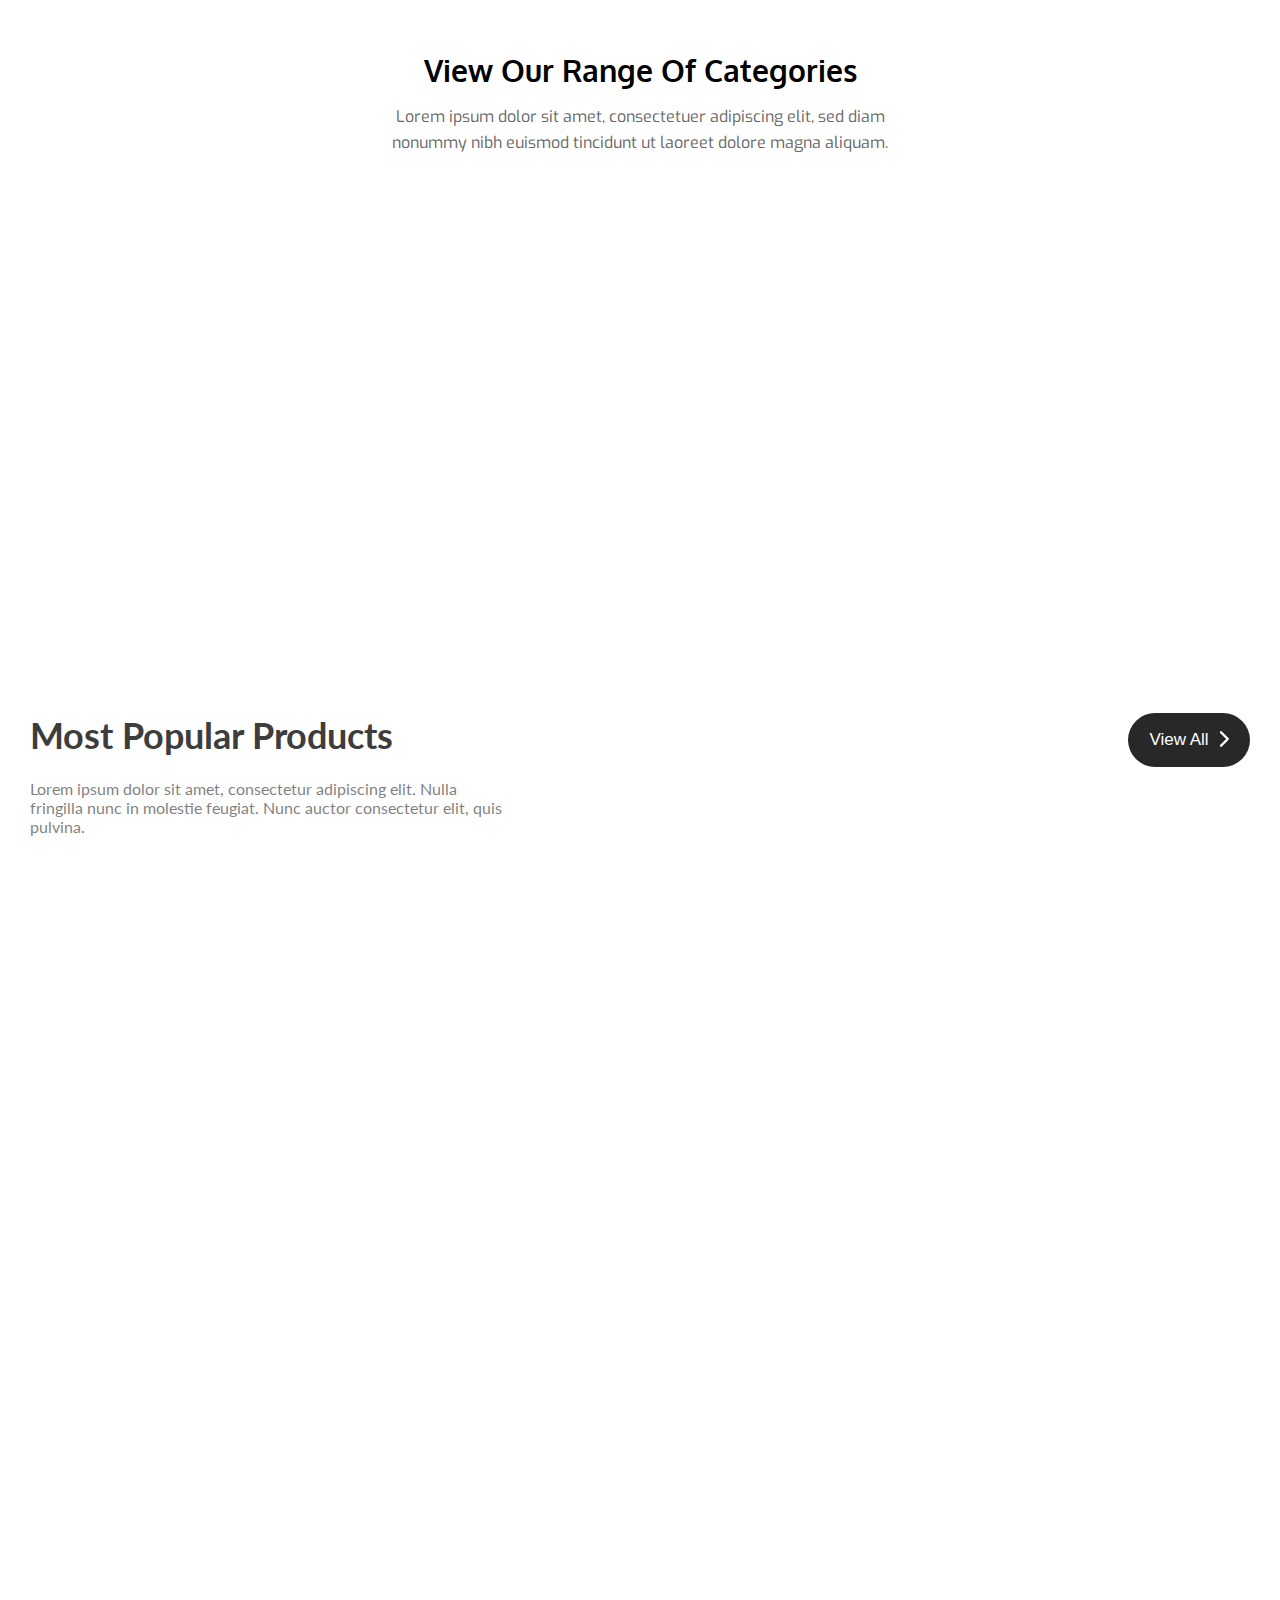
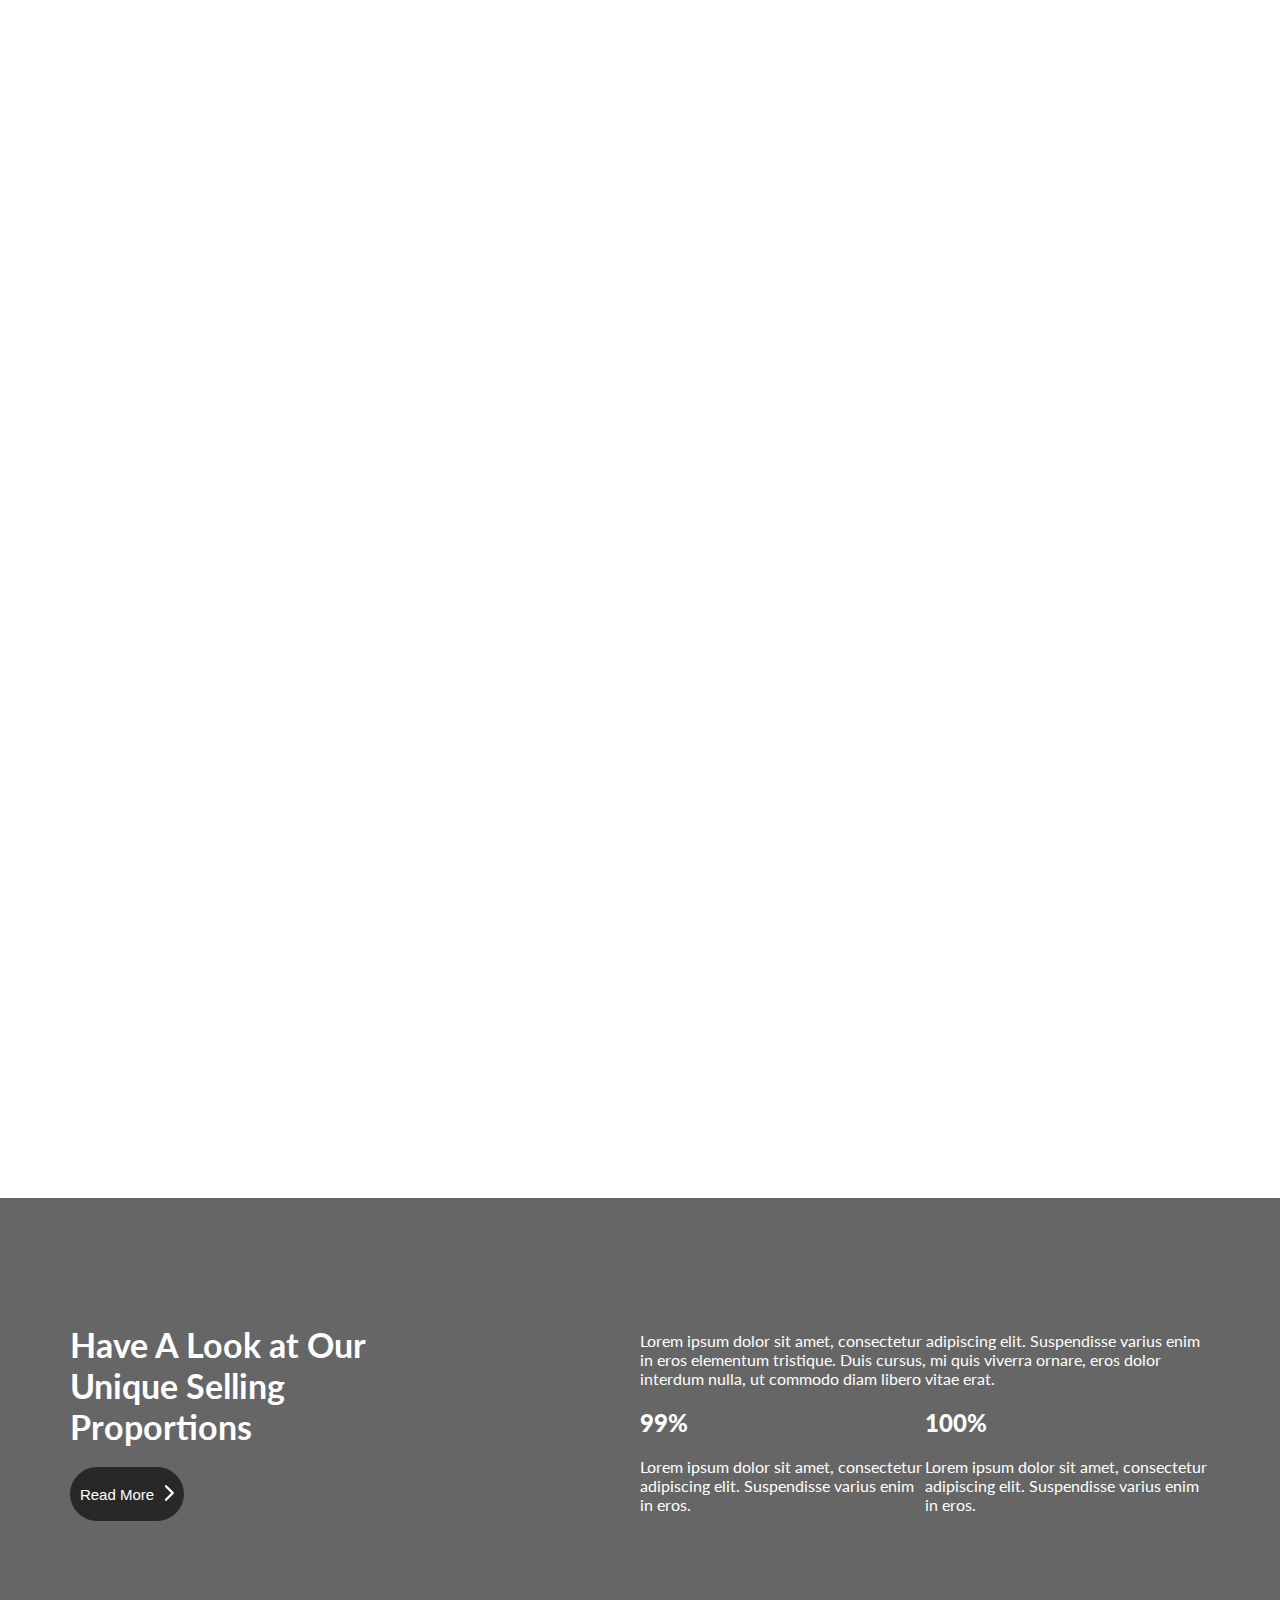
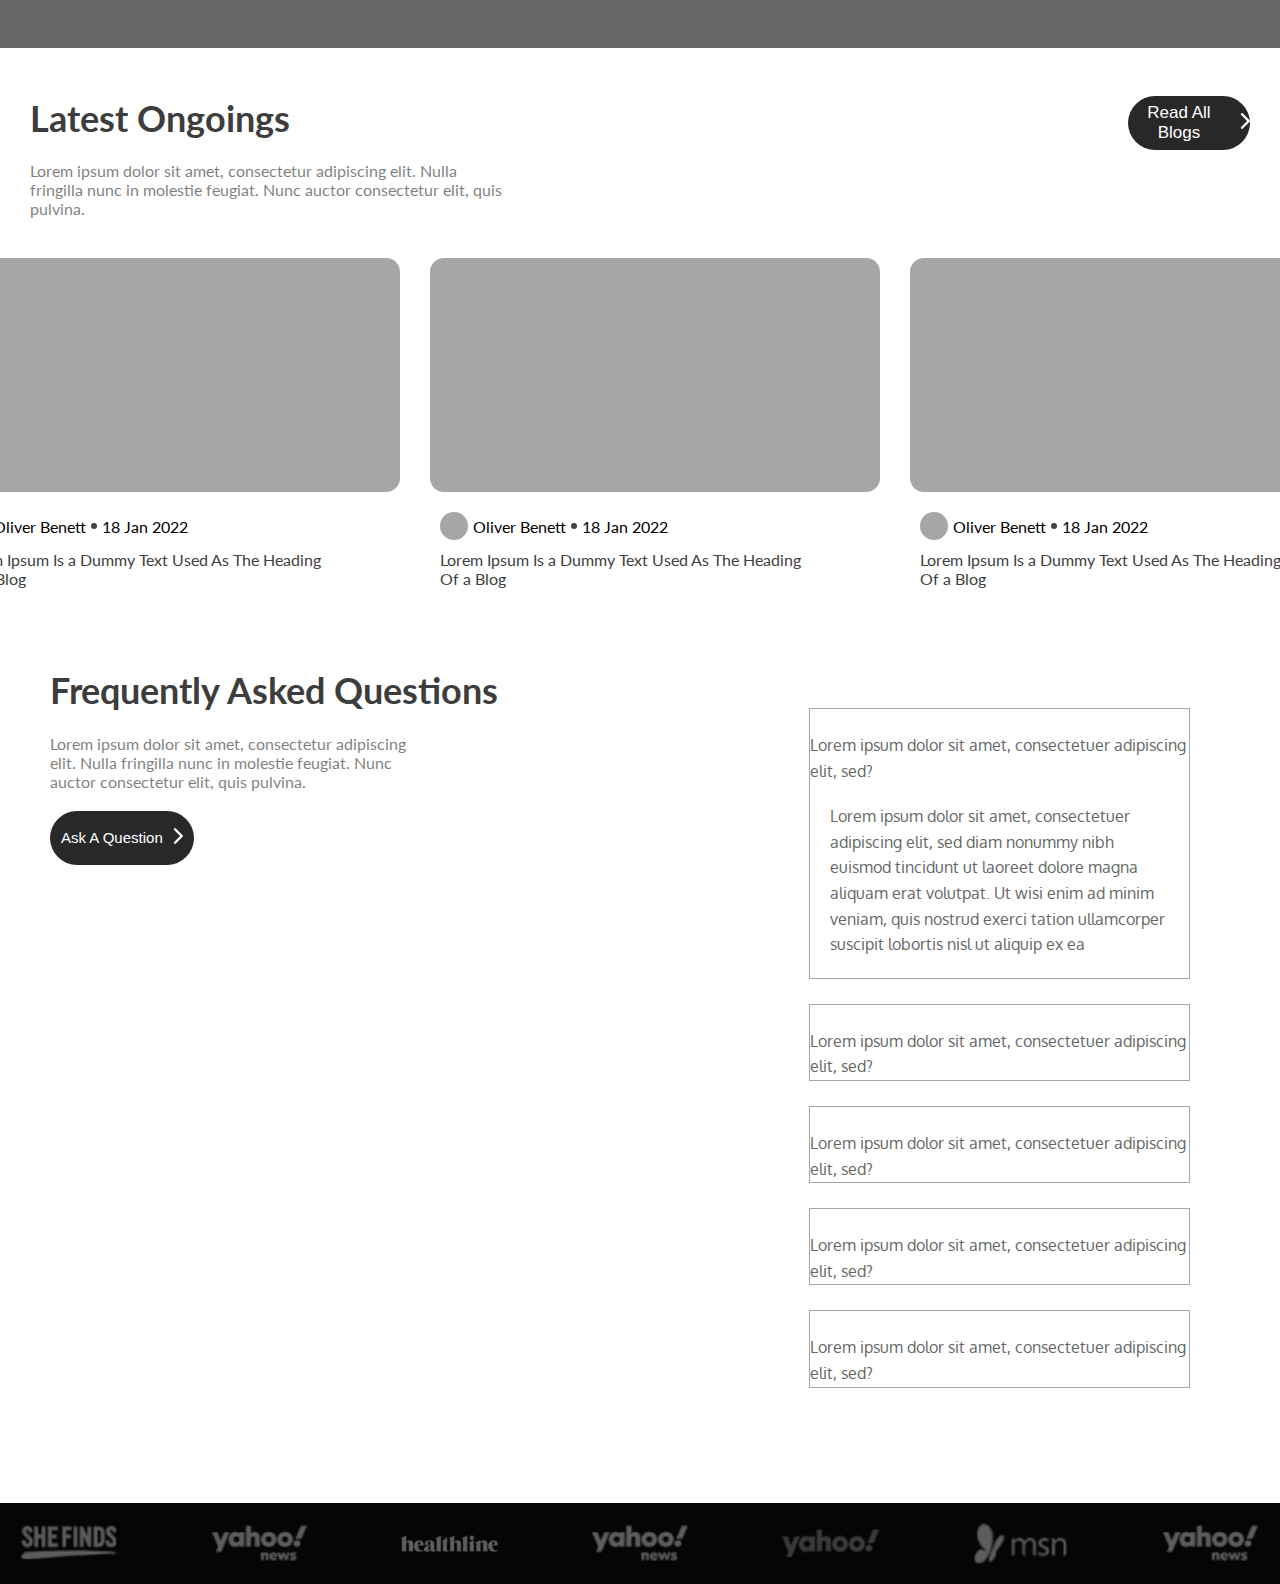
==== commit 2c27773a: "vb" ====
--- a/index.html
+++ b/index.html
@@ -5,6 +5,8 @@
     <meta name="viewport" content="width=device-width, initial-scale=1.0">
     <title>Home</title>
     <link rel="stylesheet" href="style.css">
+    <link href="https://unpkg.com/aos@2.3.1/dist/aos.css" rel="stylesheet">
+
 </head>
 <body>
     <header>
@@ -13,8 +15,8 @@
       </div>
       <nav>
         <a href="">Home</a>
-      <div class="flex">
-        <a href="">Categories</a>
+      <div class="">
+        <a href="productpage.html">Categories</a>
         <img src="Vector (9).png" alt="Dropdown Icon">
       </div>
         <a href="">Contact Us</a>
@@ -48,7 +50,11 @@
           <div class="featured">Featured Products</div>
           <div class="txt">Lorem ipsum dolor sit amet, consectetur adipiscing elit. Nulla fringilla nunc in molestie feugiat. Nunc auctor consectetur elit, quis pulvina.</div>
         </div>
-        <div class="boxes">
+        <div class="boxes"
+        data-aos="fade-right"
+        data-aos-easing="linear"
+        data-aos-duration="1500">
+         
           <div class="box" id="boxes">
       
         </div>
@@ -62,7 +68,9 @@
     <div class="bx">
       <div class="uno">View Our Range Of Categories</div>
       <div class="duo">Lorem ipsum dolor sit amet, consectetuer adipiscing elit, sed diam nonummy nibh euismod tincidunt ut laoreet dolore magna aliquam.</div>
-      <div class="join">
+      <div class="join" data-aos="zoom-down"
+      data-aos-easing="linear"
+      data-aos-duration="1500">
          <div class="join1" id="one"><div class="in">Bedroom Furniture</div></div>
          <div class="join2">
         <div class="join3" id="two">Living Room Furniture </div>
@@ -81,58 +89,17 @@
          </div>
         <div class="bg"><button>View All</button><span><img src="Vector (Stroke).png" alt=""></span></div>
         </div>
-        <div class="boxes" id="bx">
-          <div class="box"><div class="num">-13%</div>
-        <h3>Double Bed & Side Tables</h3>
-          <div class="numbers">
-           <div class="one"> $230.00</div>
-           <div class="two"> $200.00</div>
-           <img src="add_a73igur3kxgy 1.png" alt="">
-          </div>
-        </div>
-          <div class="box"><div class="num">-13%</div> <h3>Double Bed & Side Tables</h3>
-          <div class="numbers">
-           <div class="one"> $230.00</div>
-           <div class="two"> $200.00</div>
-           <img src="add_a73igur3kxgy 1.png" alt="">
-          </div></div>
-          <div class="box"><div class="num">-13%</div> <h3>Double Bed & Side Tables</h3>
-          <div class="numbers">
-           <div class="one"> $230.00</div>
-           <div class="two"> $200.00</div>
-           <img src="add_a73igur3kxgy 1.png" alt="">
-          </div></div>
-          <div class="box"><div class="num">-13%</div> <h3>Double Bed & Side Tables</h3>
-          <div class="numbers">
-           <div class="one"> $230.00</div>
-           <div class="two"> $200.00</div>
-           <img src="add_a73igur3kxgy 1.png" alt="">
-          </div></div>
-          <div class="box"><div class="num">-13%</div> <h3>Double Bed & Side Tables</h3>
-          <div class="numbers">
-           <div class="one"> $230.00</div>
-           <div class="two"> $200.00</div>
-           <img src="add_a73igur3kxgy 1.png" alt="">
-          </div></div>
-          <div class="box"><div class="num">-13%</div> <h3>Double Bed & Side Tables</h3>
-        <div class="numbers">
-         <div class="one"> $230.00</div>
-         <div class="two"> $200.00</div>
-         <img src="add_a73igur3kxgy 1.png" alt="">
-        </div></div>
-        <div class="box"><div class="num">-13%</div> <h3>Double Bed & Side Tables</h3>
-        <div class="numbers">
-         <div class="one"> $230.00</div>
-         <div class="two"> $200.00</div>
-         <img src="add_a73igur3kxgy 1.png" alt="">
-        </div></div>
-        <div class="box"><div class="num">-13%</div> <h3>Double Bed & Side Tables</h3>
-        <div class="numbers">
-         <div class="one"> $230.00</div>
-         <div class="two"> $200.00</div>
-         <img src="add_a73igur3kxgy 1.png" alt="">
-        </div></div>
-        </div>
+        <div class="boxes" 
+        data-aos="fade-up"
+     data-aos-anchor-placement="top-center"
+        data-aos-duration="2000"
+        >
+          
+       <div class="c" id="bx">
+
+       </div>
+          
+      </div>
       </div>
         
         
@@ -236,68 +203,152 @@
           <img src="yahoo-news-img 3.png" alt="">
         </div>
 
-
+        <script src="https://unpkg.com/aos@2.3.1/dist/aos.js"></script>
+        <script>
+          AOS.init();
+        </script>
         <script>
           const Furniture = [
+            
           {
+            //0
         "id": 347063096921192,
         "imageUrl": "https://images.unsplash.com/photo-1618773928121-c32242e63f39?q=80&w=1770&auto=format&fit=crop&ixlib=rb-4.0.3&ixid=M3wxMjA3fDB8MHxwaG90by1wYWdlfHx8fGVufDB8fHx8fA%3D%3D",
         "name": "Hp Laptop 15 INTEL CELERON Quad Core 8GB RAM -1TB HDD Windows 11 + USB Light For Keyboard",
         "price": "₦ 180,000"
     },
     {
+      //1
         "id": 44010871036110,
         "imageUrl": "https://images.unsplash.com/photo-1616594039964-ae9021a400a0?q=80&w=1780&auto=format&fit=crop&ixlib=rb-4.0.3&ixid=M3wxMjA3fDB8MHxwaG90by1wYWdlfHx8fGVufDB8fHx8fA%3D%3D",
         "name": "Hp Pavilion 14 - Intel Core I3 12GB RAM- 12TH GEN- 256GB SSD",
         "price": "₦ 177,900"
     },
-    {
+
+    {
+      //2
         "id": 33747357734586,
         "imageUrl": "https://images.unsplash.com/photo-1595526114035-0d45ed16cfbf?q=80&w=1770&auto=format&fit=crop&ixlib=rb-4.0.3&ixid=M3wxMjA3fDB8MHxwaG90by1wYWdlfHx8fGVufDB8fHx8fA%3D%3D",
         "name": "Hp Notebook 15- AMD RYZEN 3 - 16GB RAM/1TB HDD 2.6GH",
         "price": "₦ 199,000 "
     },
     {
+      //3
         "id": 207613908913932,
         "imageUrl": "https://images.unsplash.com/flagged/photo-1556438758-8d49568ce18e?q=80&w=1774&auto=format&fit=crop&ixlib=rb-4.0.3&ixid=M3wxMjA3fDB8MHxwaG90by1wYWdlfHx8fGVufDB8fHx8fA%3D%3D",
         "name": "Hp Stream 11 Pro- Intel Celeron - 4GB RAM - 64GB SSD Windows 10 Pro+ Mouse & USB LIGHT FOR Keyboard",
         "price": "₦ 99,000"
     },
     {
+      //4
         "id": 422958137125309,
         "imageUrl": "https://images.unsplash.com/photo-1591079381491-cb2c19ce7f15?q=80&w=1935&auto=format&fit=crop&ixlib=rb-4.0.3&ixid=M3wxMjA3fDB8MHxwaG90by1wYWdlfHx8fGVufDB8fHx8fA%3D%3D",
         "name": "Hp 250 G8 Intel Celeron Dualcore,8GB RAM,1TB HDD,Wins 10pro",
         "price": "₦ 212,800 "
     },
     {
+      //5
         "id": 94859525923948,
         "imageUrl" :"https://images.unsplash.com/photo-1598928506311-c55ded91a20c?q=80&w=1770&auto=format&fit=crop&ixlib=rb-4.0.3&ixid=M3wxMjA3fDB8MHxwaG90by1wYWdlfHx8fGVufDB8fHx8fA%3D%3D",
         "name": "Hp Stream 11 Pro- Intel Celeron - 4GB RAM - 64GB SSD Windows 10 Pro+ Mouse & USB LIGHT FOR Keyboard",
         "price": "₦ 272,800  "
     },
     {
-        "id": 94859525923948,
+      //6
+        "id": 267052465794722,
         "imageUrl" :"https://images.unsplash.com/photo-1704040686487-a39bb894fc93?q=80&w=1770&auto=format&fit=crop&ixlib=rb-4.0.3&ixid=M3wxMjA3fDB8MHxwaG90by1wYWdlfHx8fGVufDB8fHx8fA%3D%3D",
         "name": "Hp Stream 11 Pro- Intel Celeron - 4GB RAM - 64GB SSD Windows 10 Pro+ Mouse & USB LIGHT FOR Keyboard",
         "price": "₦ 272,800  "
     },
     {
-        "id": 94859525923948,
+      //7
+        "id": 340281071689344,
         "imageUrl" :"https://images.unsplash.com/photo-1505691938895-1758d7feb511?q=80&w=1770&auto=format&fit=crop&ixlib=rb-4.0.3&ixid=M3wxMjA3fDB8MHxwaG90by1wYWdlfHx8fGVufDB8fHx8fA%3D%3D",
         "name": "Hp Stream 11 Pro- Intel Celeron - 4GB RAM - 64GB SSD Windows 10 Pro+ Mouse & USB LIGHT FOR Keyboard",
         "price": "₦ 272,800  "
+    },
+
+    //popular products
+    {
+      "id": 347063096921192,
+      "imageUrl" : "https://images.unsplash.com/photo-1618220179428-22790b461013?q=80&w=1854&auto=format&fit=crop&ixlib=rb-4.0.3&ixid=M3wxMjA3fDB8MHxwaG90by1wYWdlfHx8fGVufDB8fHx8fA%3D%3D",
+      "name": "Hp Stream 11 Pro- Intel Celeron - 4GB RAM - 64GB SSD Windows 10 Pro+ Mouse & USB LIGHT FOR Keyboard",
+        "price": "₦ 272,800  "
+    },
+
+    {
+      "id": 304000704170291,
+      "imageUrl" : "https://images.unsplash.com/photo-1592078615290-033ee584e267?q=80&w=1964&auto=format&fit=crop&ixlib=rb-4.0.3&ixid=M3wxMjA3fDB8MHxwaG90by1wYWdlfHx8fGVufDB8fHx8fA%3D%3D",
+      "name": "Hp Stream 11 Pro- Intel Celeron - 4GB RAM - 64GB SSD Windows 10 Pro+ Mouse & USB LIGHT FOR Keyboard",
+        "price": "₦ 272,800  "
+    },
+
+    
+    {
+      "id": 294340881697925,
+      "imageUrl" : "https://images.unsplash.com/photo-1564078516393-cf04bd966897?q=80&w=1887&auto=format&fit=crop&ixlib=rb-4.0.3&ixid=M3wxMjA3fDB8MHxwaG90by1wYWdlfHx8fGVufDB8fHx8fA%3D%3D",
+      "name": "Hp Stream 11 Pro- Intel Celeron - 4GB RAM - 64GB SSD Windows 10 Pro+ Mouse & USB LIGHT FOR Keyboard",
+        "price": "₦ 272,800  "
+     
+    },
+    {
+      "id": 405344447255899,
+      "imageUrl" : "https://images.unsplash.com/photo-1609241506098-80fc37c6325f?q=80&w=1854&auto=format&fit=crop&ixlib=rb-4.0.3&ixid=M3wxMjA3fDB8MHxwaG90by1wYWdlfHx8fGVufDB8fHx8fA%3D%3D",
+      "name": "Hp Stream 11 Pro- Intel Celeron - 4GB RAM - 64GB SSD Windows 10 Pro+ Mouse & USB LIGHT FOR Keyboard",
+        "price": "₦ 272,800  "
+     
+    },
+
+    {
+      "id": 66138111171699,
+      "imageUrl" : "https://images.unsplash.com/photo-1615800002234-05c4d488696c?q=80&w=1887&auto=format&fit=crop&ixlib=rb-4.0.3&ixid=M3wxMjA3fDB8MHxwaG90by1wYWdlfHx8fGVufDB8fHx8fA%3D%3D",
+      "name": "Hp Stream 11 Pro- Intel Celeron - 4GB RAM - 64GB SSD Windows 10 Pro+ Mouse & USB LIGHT FOR Keyboard",
+        "price": "₦ 272,800  "
+     
+    },
+    {
+      "id": 50003058744678,
+      "imageUrl" : "https://images.unsplash.com/photo-1606744837616-56c9a5c6a6eb?q=80&w=1935&auto=format&fit=crop&ixlib=rb-4.0.3&ixid=M3wxMjA3fDB8MHxwaG90by1wYWdlfHx8fGVufDB8fHx8fA%3D%3D",
+      "name": "Hp Stream 11 Pro- Intel Celeron - 4GB RAM - 64GB SSD Windows 10 Pro+ Mouse & USB LIGHT FOR Keyboard",
+        "price": "₦ 272,800  "
+     
+    },
+    {
+      "id": 440879543291630,
+      "imageUrl" : "https://images.unsplash.com/photo-1572427734891-5592aae758b2?q=80&w=1887&auto=format&fit=crop&ixlib=rb-4.0.3&ixid=M3wxMjA3fDB8MHxwaG90by1wYWdlfHx8fGVufDB8fHx8fA%3D%3D",
+      "name": "Hp Stream 11 Pro- Intel Celeron - 4GB RAM - 64GB SSD Windows 10 Pro+ Mouse & USB LIGHT FOR Keyboard",
+        "price": "₦ 272,800  "
+     
+    },
+    {
+      "id": 114789754981882,
+      "imageUrl" : "https://images.unsplash.com/photo-1557374669-d1f478dc92c4?q=80&w=1887&auto=format&fit=crop&ixlib=rb-4.0.3&ixid=M3wxMjA3fDB8MHxwaG90by1wYWdlfHx8fGVufDB8fHx8fA%3D%3D",
+      "name": "Hp Stream 11 Pro- Intel Celeron - 4GB RAM - 64GB SSD Windows 10 Pro+ Mouse & USB LIGHT FOR Keyboard",
+        "price": "₦ 272,800  "
+     
+    },
+    {
+      "id": 93725520779233,
+      "imageUrl" : "https://images.unsplash.com/photo-1597665863042-47e00964d899?q=80&w=1935&auto=format&fit=crop&ixlib=rb-4.0.3&ixid=M3wxMjA3fDB8MHxwaG90by1wYWdlfHx8fGVufDB8fHx8fA%3D%3D",
+      "name": "Hp Stream 11 Pro- Intel Celeron - 4GB RAM - 64GB SSD Windows 10 Pro+ Mouse & USB LIGHT FOR Keyboard",
+        "price": "₦ 272,800  "
+     
     }
+
+
+
+
 ];
+
 
     function display (){
 
    const ab = 
    Furniture.slice(0,4)
    console.table(ab)
-   const dc = Furniture.slice(4 & 7)
-   console.table(dc)
   
-    const map = ab.map(function(info){
+  
+    const ap = ab.map(function(info){
    return ` <div class="boxes">
     <div class="num">-13%</div>
           <div class="box" id="boxes">
@@ -314,12 +365,39 @@
           </div>
          </div>`
     })
-  const show = document.getElementById('boxes')
-  const move = map.join("")
-  show.innerHTML = move;
-
-
-   const one = document.getElementById('one').value
+  const display = document.getElementById('boxes')
+  const join = ap.join("")
+  display.innerHTML = join;
+
+
+  let bg = "https://images.unsplash.com/photo-1591079381491-cb2c19ce7f15?q=80&w=1935&auto=format&fit=crop&ixlib=rb-4.0.3&ixid=M3wxMjA3fDB8MHxwaG90by1wYWdlfHx8fGVufDB8fHx8fA%3D%3D";
+
+   const one = document.getElementById('one');
+   one.style.backgroundImage = `url(${bg})`
+
+   const slice = Furniture.slice(8, 17);
+
+const map = slice.map(function (define) {
+  return ` <div class="boxes">
+          <div class="box" id="boxes">
+       
+        <div class="image">
+<img src="${define.imageUrl}" alt="">
+        </div>
+     
+        </div>
+        <div class="numbers">
+           <div class="one"> $230.00</div>
+           <div class="two"> $200.00</div>
+           <img src="add_a73igur3kxgy 1.png" alt="">
+          </div>
+         </div>`;
+});
+
+const show = document.getElementById('bx');
+const move = map.join('');
+show.innerHTML = move;
+
   }display ()
           </script>
 </body>
--- a/style.css
+++ b/style.css
@@ -49,7 +49,6 @@
 }
 
 .body{
-    background-color: rgb(90, 90, 90);
     display: flex;
     flex-direction: column;
     align-items: center;
@@ -60,6 +59,11 @@
     gap: 30px;
     height: 80vh;
     width: 100%;
+    background-image: linear-gradient(rgba(0, 0, 0, 0.7), rgba(0, 0, 0, 0.7)), url('https://images.unsplash.com/photo-1617098900591-3f90928e8c54?q=80&w=1964&auto=format&fit=crop&ixlib=rb-4.0.3&ixid=M3wxMjA3fDB8MHxwaG90by1wYWdlfHx8fGVufDB8fHx8fA%3D%3D');
+    background-position: center;
+    background-size: cover;
+    background-repeat: no-repeat;
+   
 }
 
 .head{
@@ -91,6 +95,8 @@
     background-color: transparent;
     border: none;
     outline: none;
+    color: #fff;
+    width: 50%;
 }
 
 .color{
@@ -203,16 +209,19 @@
     gap: 30px;
     padding-top: 40px;
     font-family: "Exo", sans-serif;
-    color: #fff;
+    color: #050505;
+   
 }
 
 .join1{
-    width: 30%;
     background-color: #A6A6A6;
     border-radius: 14px;
     width: 22%;
     height: 50vh;
     margin-top: 20px;
+    object-fit: cover;
+    background-repeat: no-repeat;
+    background-position: center;
 }
 
 .join2{
@@ -221,6 +230,7 @@
     flex-direction: column;
     gap: 10px;
     align-items: center;
+  
 }
 .join5{
     width: 30%;
@@ -228,21 +238,31 @@
     border-radius: 14px;
     width: 22%;
     height: 50vh;
-}
-
+    background-image: url('https://images.unsplash.com/photo-1505691938895-1758d7feb511?q=80&w=1770&auto=format&fit=crop&ixlib=rb-4.0.3&ixid=M3wxMjA3fDB8MHxwaG90by1wYWdlfHx8fGVufDB8fHx8fA%3D%3D');
+    background-size: cover;
+    background-repeat: no-repeat;
+    color: #fff;
+}
 .join4{
     background-color: #A6A6A6;
     border-radius: 14px;
     width: 392px;
     padding: 140px 155px 25px 19px;
 opacity: 0px;
-
+background-image: url('https://images.unsplash.com/photo-1704040686487-a39bb894fc93?q=80&w=1770&auto=format&fit=crop&ixlib=rb-4.0.3&ixid=M3wxMjA3fDB8MHxwaG90by1wYWdlfHx8fGVufDB8fHx8fA%3D%3D');
+background-size: cover;
+    background-repeat: no-repeat;
+    color: #fff;
 }
 
 .join3{
     background-color: #A6A6A6;
     border-radius: 14px;
     width: 392px; padding: 140px 155px 25px 19px;
+    background-image: url('https://images.unsplash.com/photo-1598928506311-c55ded91a20c?q=80&w=1770&auto=format&fit=crop&ixlib=rb-4.0.3&ixid=M3wxMjA3fDB8MHxwaG90by1wYWdlfHx8fGVufDB8fHx8fA%3D%3D');
+    background-size: cover;
+    background-repeat: no-repeat;
+    color: #fff;
 }
 
 .in{
@@ -271,11 +291,36 @@
  gap: 20px;
 }
 
+.c{
+    display: flex;
+    flex-wrap: wrap;
+    gap: 30px;
+    align-items: center;
+    width: 100%;
+    margin-left: 40px;
+
+}
+.c .boxes{
+    width: 30%;
+}
+.wrap{
+    display: flex;
+    flex-wrap: wrap ;
+    gap: 20px;
+}
+
+.wrap img{
+    width: 40%;
+    height: auto;
+    object-fit: cover;
+    border-radius: 8px;
+    object-position: center;
+}
+
 .image{
     height: 500px;
     width: 100%;
-    display: flex;
-   
+    display: flex;   
 }
 
 .image img{
@@ -431,8 +476,7 @@
 }
 
 .flexone{
-   width: 100%;
-   height: 30%;
+    width: 100%;
     padding: 24px 0px 0px 0px;
 border: 1px solid #A6A6A6; 
 margin-bottom: 25px;
